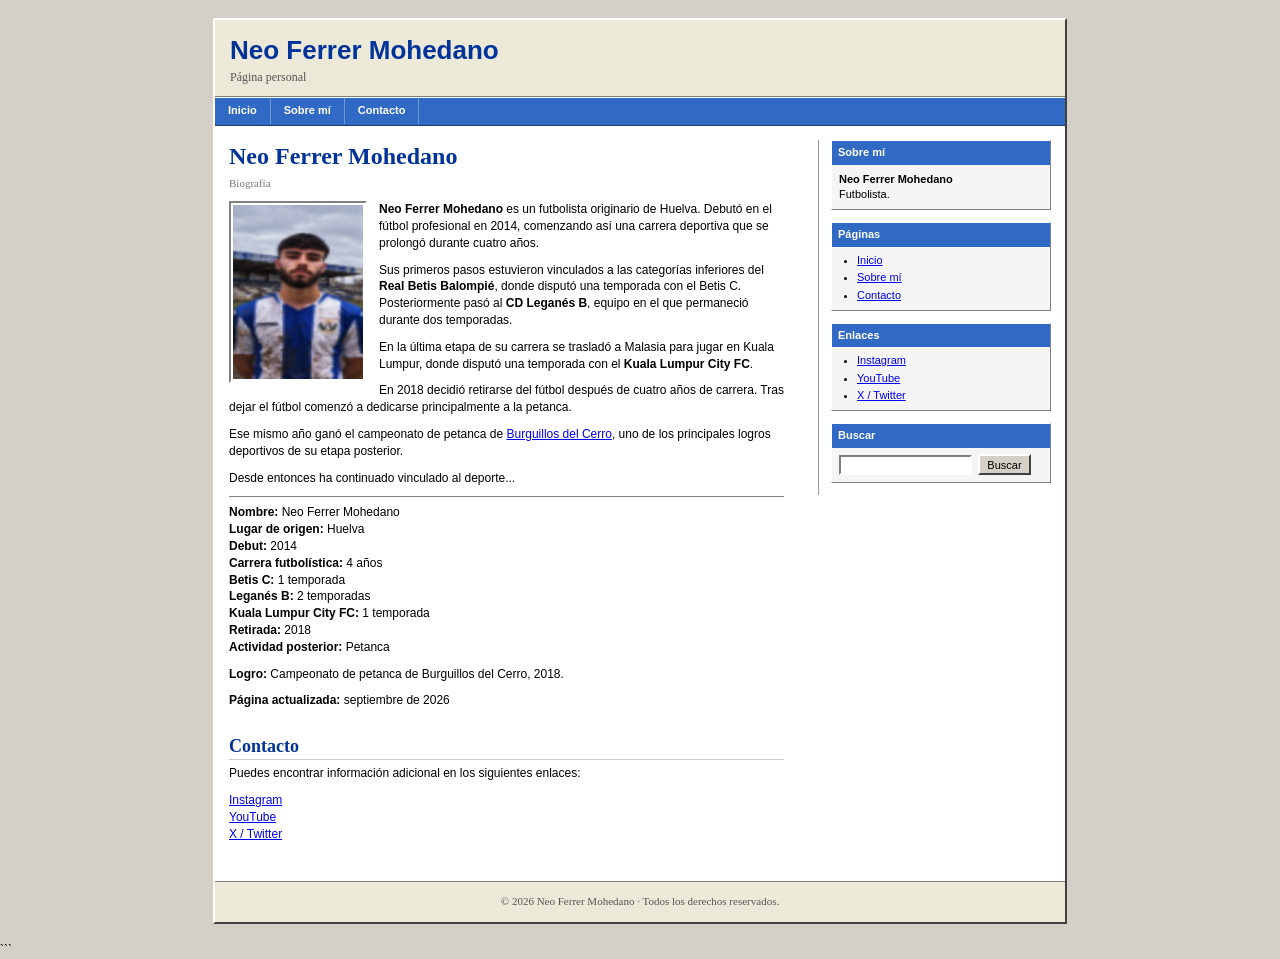
==== index.html @ a6127f60 "Refactor HTML structure for personal page" ====
<!DOCTYPE html>
<html lang="es">
<head>
    <meta charset="UTF-8">

    <title>Neo Ferrer Mohedano | Página personal</title>

    <meta name="description" content="Biografía de Neo Ferrer Mohedano">
    <meta name="author" content="Neo Ferrer Mohedano">

    <link rel="stylesheet" href="style.css">
</head>

<body>

<div id="page">

    <!-- CABECERA -->
    <header id="header">

        <div class="site-title">
            <a href="index.html">Neo Ferrer Mohedano</a>
        </div>

        <div class="site-description">
            Página personal
        </div>

    </header>


    <!-- MENÚ -->
    <nav id="menu">

        <ul>
            <li><a href="index.html">Inicio</a></li>
            <li><a href="#sobre-mi">Sobre mí</a></li>
            <li><a href="#contacto">Contacto</a></li>
        </ul>

    </nav>


    <!-- CONTENIDO -->
    <div id="content">

        <main id="main">

            <article class="post">

                <h1 id="sobre-mi">Neo Ferrer Mohedano</h1>

                <p class="post-meta">
                    Biografía
                </p>


                <img
                    class="profile-photo"
                    src="foto.jpg"
                    alt="Fotografía de Neo Ferrer Mohedano"
                >


                <p>
                    <strong>Neo Ferrer Mohedano</strong> es un futbolista
                    originario de Huelva. Debutó en el fútbol profesional
                    en 2014, comenzando así una carrera deportiva que se
                    prolongó durante cuatro años.
                </p>

                <p>
                    Sus primeros pasos estuvieron vinculados a las
                    categorías inferiores del <strong>Real Betis
                    Balompié</strong>, donde disputó una temporada con el
                    Betis C. Posteriormente pasó al
                    <strong>CD Leganés B</strong>, equipo en el que
                    permaneció durante dos temporadas.
                </p>

                <p>
                    En la última etapa de su carrera se trasladó a Malasia
                    para jugar en Kuala Lumpur, donde disputó una temporada
                    con el <strong>Kuala Lumpur City FC</strong>.
                </p>

                <p>
                    En 2018 decidió retirarse del fútbol después de cuatro
                    años de carrera. Tras dejar el fútbol comenzó a
                    dedicarse principalmente a la petanca.
                </p>

                <p>
                    Ese mismo año ganó el campeonato de petanca de
                    <a href="https://es.wikipedia.org/wiki/Burguillos_del_Cerro">
                    Burguillos del Cerro</a>, uno de los principales logros
                    deportivos de su etapa posterior.
                </p>

                <p>
                    Desde entonces ha continuado vinculado al deporte...
                </p>


                <hr>


                <p>
                    <strong>Nombre:</strong> Neo Ferrer Mohedano<br>
                    <strong>Lugar de origen:</strong> Huelva<br>
                    <strong>Debut:</strong> 2014<br>
                    <strong>Carrera futbolística:</strong> 4 años<br>
                    <strong>Betis C:</strong> 1 temporada<br>
                    <strong>Leganés B:</strong> 2 temporadas<br>
                    <strong>Kuala Lumpur City FC:</strong> 1 temporada<br>
                    <strong>Retirada:</strong> 2018<br>
                    <strong>Actividad posterior:</strong> Petanca
                </p>

                <p>
                    <strong>Logro:</strong> Campeonato de petanca de
                    Burguillos del Cerro, 2018.
                </p>

                <p>
                    <strong>Página actualizada:</strong> septiembre de 2026
                </p>

            </article>


            <!-- CONTACTO -->
            <article class="post">

                <h2 id="contacto">Contacto</h2>

                <p>
                    Puedes encontrar información adicional en los siguientes
                    enlaces:
                </p>

                <p>
                    <a href="#">Instagram</a><br>
                    <a href="#">YouTube</a><br>
                    <a href="#">X / Twitter</a>
                </p>

            </article>

        </main>


        <!-- BARRA LATERAL -->
        <aside id="sidebar">

            <div class="widget">

                <h3>Sobre mí</h3>

                <p>
                    <strong>Neo Ferrer Mohedano</strong><br>
                    Futbolista.
                </p>

            </div>


            <div class="widget">

                <h3>Páginas</h3>

                <ul>
                    <li><a href="index.html">Inicio</a></li>
                    <li><a href="#sobre-mi">Sobre mí</a></li>
                    <li><a href="#contacto">Contacto</a></li>
                </ul>

            </div>


            <div class="widget">

                <h3>Enlaces</h3>

                <ul>
                    <li><a href="#">Instagram</a></li>
                    <li><a href="#">YouTube</a></li>
                    <li><a href="#">X / Twitter</a></li>
                </ul>

            </div>


            <div class="widget">

                <h3>Buscar</h3>

                <form action="#" method="get">

                    <input type="text" name="s">

                    <input type="submit" value="Buscar">

                </form>

            </div>

        </aside>


        <div class="clear"></div>

    </div>


    <!-- PIE DE PÁGINA -->
    <footer id="footer">

        <p>
            © 2026 Neo Ferrer Mohedano · Todos los derechos reservados.
        </p>



    </footer>


</div>

</body>
</html>
```
---- style.css ----
/* =========================================================
   PÁGINA PERSONAL - ESTÉTICA WINDOWS XP / INTERNET 2000s
   ========================================================= */

html,
body {
    margin: 0;
    padding: 0;
}

body {
    background: #d4d0c8;
    color: #000000;
    font-family: Arial, Helvetica, sans-serif;
    font-size: 12px;
    line-height: 1.4;
}

/* =========================================================
   CONTENEDOR
   ========================================================= */

#page {
    width: 850px;
    margin: 18px auto;
    background: #ffffff;

    border-top: 2px solid #ffffff;
    border-left: 2px solid #ffffff;
    border-right: 2px solid #404040;
    border-bottom: 2px solid #404040;
}


/* =========================================================
   CABECERA
   ========================================================= */

#header {
    padding: 12px 15px 10px 15px;

    background: #ece9d8;

    border-bottom: 1px solid #808080;
}

.site-title {
    margin: 0;

    font-family:
        "Trebuchet MS",
        Arial,
        sans-serif;

    font-size: 26px;
    font-weight: bold;
}

.site-title a {
    color: #003399;
    text-decoration: none;
}

.site-title a:hover {
    color: #ff0000;
    text-decoration: underline;
}

.site-description {
    margin-top: 1px;

    color: #555555;

    font-family:
        "Times New Roman",
        serif;

    font-size: 12px;
}


/* =========================================================
   MENÚ - MUY ANTIGUO
   ========================================================= */

#menu {
    height: 27px;

    background: #316ac5;

    border-top: 1px solid #ffffff;
    border-bottom: 1px solid #183b70;
}

#menu ul {
    margin: 0;
    padding: 0;

    list-style: none;
}

#menu li {
    float: left;
    margin: 0;
    padding: 0;
}

#menu a {
    display: block;

    padding: 5px 13px;

    color: #ffffff;

    font-family:
        Arial,
        Helvetica,
        sans-serif;

    font-size: 11px;
    font-weight: bold;

    text-decoration: none;

    border-right: 1px solid #7197d0;
}

#menu a:hover {
    background: #ffffff;
    color: #003399;
}


/* =========================================================
   CONTENIDO
   ========================================================= */

#content {
    padding: 14px;
}

#main {
    float: left;
    width: 555px;
}

#sidebar {
    float: right;
    width: 220px;

    padding-left: 12px;

    border-left: 1px solid #999999;
}


/* =========================================================
   ENTRADAS
   ========================================================= */

.post {
    margin-bottom: 25px;
}

.post h1 {
    margin: 0 0 2px 0;

    color: #003399;

    font-family:
        "Times New Roman",
        Times,
        serif;

    font-size: 24px;
    font-weight: bold;
}

.post h2 {
    margin: 18px 0 5px 0;

    color: #003399;

    font-family:
        "Times New Roman",
        Times,
        serif;

    font-size: 18px;
    font-weight: bold;

    border-bottom: 1px solid #cccccc;
}

.post-meta {
    margin: 0 0 12px 0;

    color: #777777;

    font-family:
        "Times New Roman",
        Times,
        serif;

    font-size: 11px;
}

.post p {
    margin: 0 0 10px 0;
}


/* =========================================================
   ENLACES
   ========================================================= */

a {
    color: #0000ee;
    text-decoration: underline;
}

a:visited {
    color: #551a8b;
}

a:hover {
    color: #ff0000;
}


/* =========================================================
   FOTO
   ========================================================= */

.profile-photo {
    float: left;

    width: 130px;
    height: auto;

    margin: 0 12px 8px 0;

    padding: 2px;

    background: #ffffff;

    border-top: 2px solid #808080;
    border-left: 2px solid #808080;
    border-right: 2px solid #ffffff;
    border-bottom: 2px solid #ffffff;
}


/* =========================================================
   SIDEBAR - CAJAS TIPO WINDOWS
   ========================================================= */

.widget {
    margin-bottom: 12px;

    background: #f5f5f5;

    border-top: 1px solid #ffffff;
    border-left: 1px solid #ffffff;
    border-right: 1px solid #808080;
    border-bottom: 1px solid #808080;
}

.widget h3 {
    margin: 0;

    padding: 4px 6px;

    background: #316ac5;

    color: #ffffff;

    font-family:
        Arial,
        Helvetica,
        sans-serif;

    font-size: 11px;
    font-weight: bold;
}

.widget p {
    margin: 7px;

    font-size: 11px;
}

.widget ul {
    margin: 6px 0 7px 25px;
    padding: 0;
}

.widget li {
    margin-bottom: 2px;

    font-size: 11px;
}


/* =========================================================
   BUSCADOR
   ========================================================= */

.widget input[type="text"] {
    width: 125px;
    height: 16px;

    margin: 7px 3px 7px 7px;

    padding: 0 2px;

    background: #ffffff;

    border-top: 2px solid #808080;
    border-left: 2px solid #808080;
    border-right: 2px solid #ffffff;
    border-bottom: 2px solid #ffffff;

    font-family: Arial, sans-serif;
    font-size: 11px;
}

.widget input[type="submit"] {
    height: 21px;

    padding: 1px 7px;

    background: #d4d0c8;

    border-top: 2px solid #ffffff;
    border-left: 2px solid #ffffff;
    border-right: 2px solid #404040;
    border-bottom: 2px solid #404040;

    font-family: Arial, sans-serif;
    font-size: 11px;
}

.widget input[type="submit"]:active {
    border-top: 2px solid #404040;
    border-left: 2px solid #404040;
    border-right: 2px solid #ffffff;
    border-bottom: 2px solid #ffffff;
}


/* =========================================================
   FOOTER
   ========================================================= */

#footer {
    clear: both;

    padding: 10px 14px;

    background: #ece9d8;

    border-top: 1px solid #808080;

    color: #555555;

    font-family:
        "Times New Roman",
        Times,
        serif;

    font-size: 11px;

    text-align: center;
}

#footer p {
    margin: 2px 0;
}


/* =========================================================
   DETALLES ANTIGUOS
   ========================================================= */

hr {
    height: 1px;

    border: 0;

    border-top: 1px solid #808080;
}

blockquote {
    margin: 10px 20px;

    padding: 5px 10px;

    background: #eeeeee;

    border-left: 3px solid #316ac5;

    font-family:
        "Times New Roman",
        Times,
        serif;
}


/* =========================================================
   FLOAT
   ========================================================= */

.clear {
    clear: both;
}


/* =========================================================
   ADAPTACIÓN MÓVIL
   ========================================================= */

@media screen and (max-width: 900px) {

    #page {
        width: auto;
        margin: 5px;
    }

    #main {
        float: none;
        width: auto;
    }

    #sidebar {
        float: none;
        width: auto;

        margin-top: 20px;
        padding: 10px 0 0 0;

        border-left: 0;
        border-top: 1px solid #808080;
    }
}

@media screen and (max-width: 500px) {

    #menu {
        height: auto;
    }

    #menu li {
        float: none;
    }

    #menu a {
        border-bottom: 1px solid #7197d0;
    }

    #content {
        padding: 10px;
    }

    .profile-photo {
        float: none;
        display: block;
        margin-bottom: 10px;
    }
}
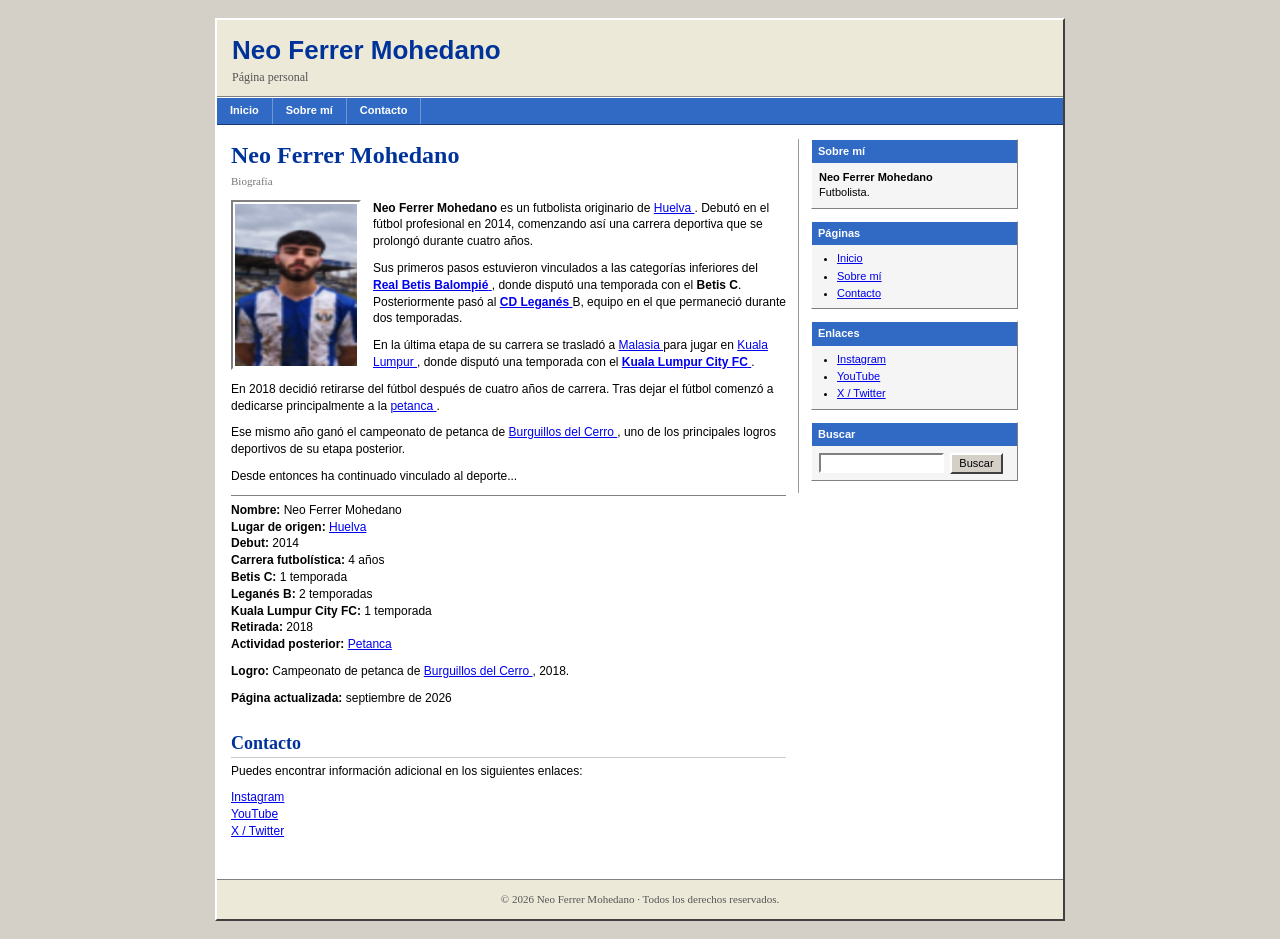
==== commit 026de884: "Update index.html" ====
--- a/index.html
+++ b/index.html
@@ -1,232 +1,941 @@
 <!DOCTYPE html>
-<html lang="es">
-<head>
-    <meta charset="UTF-8">
-
-    <title>Neo Ferrer Mohedano | Página personal</title>
-
-    <meta name="description" content="Biografía de Neo Ferrer Mohedano">
-    <meta name="author" content="Neo Ferrer Mohedano">
-
-    <link rel="stylesheet" href="style.css">
+
+<html lang="es"> <head> <meta charset="UTF-8">
+
+<meta name="viewport" content="width=device-width, initial-scale=1.0">
+
+<link rel="icon" type="image/png" href="favicon1.png">
+
+<title>Neo Ferrer Mohedano | Página personal</title>
+
+<meta name="description" content="Biografía de Neo Ferrer Mohedano">
+<meta name="author" content="Neo Ferrer Mohedano">
+
+<style>
+
+    /* =========================================================
+       ESTILO GENERAL
+       ========================================================= */
+
+    html,
+    body {
+        margin: 0;
+        padding: 0;
+    }
+
+    * {
+        box-sizing: border-box;
+    }
+
+    body {
+        background: #d4d0c8;
+        color: #000000;
+        font-family: Arial, Helvetica, sans-serif;
+        font-size: 12px;
+        line-height: 1.4;
+    }
+
+
+    /* =========================================================
+       CONTENEDOR
+       ========================================================= */
+
+    #page {
+        width: 850px;
+        max-width: calc(100% - 20px);
+        margin: 18px auto;
+        background: #ffffff;
+
+        border-top: 2px solid #ffffff;
+        border-left: 2px solid #ffffff;
+        border-right: 2px solid #404040;
+        border-bottom: 2px solid #404040;
+    }
+
+
+    /* =========================================================
+       CABECERA
+       ========================================================= */
+
+    #header {
+        padding: 12px 15px 10px 15px;
+        background: #ece9d8;
+        border-bottom: 1px solid #808080;
+    }
+
+    .site-title {
+        margin: 0;
+        font-family: "Trebuchet MS", Arial, sans-serif;
+        font-size: 26px;
+        font-weight: bold;
+    }
+
+    .site-title a {
+        color: #003399;
+        text-decoration: none;
+    }
+
+    .site-title a:hover {
+        color: #ff0000;
+        text-decoration: underline;
+    }
+
+    .site-description {
+        margin-top: 1px;
+        color: #555555;
+        font-family: "Times New Roman", serif;
+        font-size: 12px;
+    }
+
+
+    /* =========================================================
+       MENÚ
+       ========================================================= */
+
+    #menu {
+        background: #316ac5;
+        border-top: 1px solid #ffffff;
+        border-bottom: 1px solid #183b70;
+    }
+
+    #menu ul {
+        margin: 0;
+        padding: 0;
+        list-style: none;
+        display: flex;
+        flex-wrap: wrap;
+    }
+
+    #menu li {
+        margin: 0;
+        padding: 0;
+    }
+
+    #menu a {
+        display: block;
+        padding: 5px 13px;
+        color: #ffffff;
+        font-family: Arial, Helvetica, sans-serif;
+        font-size: 11px;
+        font-weight: bold;
+        text-decoration: none;
+        border-right: 1px solid #7197d0;
+    }
+
+    #menu a:hover {
+        background: #ffffff;
+        color: #003399;
+    }
+
+
+    /* =========================================================
+       CONTENIDO
+       ========================================================= */
+
+    #content {
+        padding: 14px;
+        display: flex;
+        gap: 12px;
+        align-items: flex-start;
+    }
+
+    #main {
+        width: 555px;
+        min-width: 0;
+    }
+
+    #sidebar {
+        width: 220px;
+        min-width: 0;
+        padding-left: 12px;
+        border-left: 1px solid #999999;
+    }
+
+
+    /* =========================================================
+       ENTRADAS
+       ========================================================= */
+
+    .post {
+        margin-bottom: 25px;
+    }
+
+    .post h1 {
+        margin: 0 0 2px 0;
+        color: #003399;
+        font-family: "Times New Roman", Times, serif;
+        font-size: 24px;
+        font-weight: bold;
+    }
+
+    .post h2 {
+        margin: 18px 0 5px 0;
+        color: #003399;
+        font-family: "Times New Roman", Times, serif;
+        font-size: 18px;
+        font-weight: bold;
+        border-bottom: 1px solid #cccccc;
+    }
+
+    .post-meta {
+        margin: 0 0 12px 0;
+        color: #777777;
+        font-family: "Times New Roman", Times, serif;
+        font-size: 11px;
+    }
+
+    .post p {
+        margin: 0 0 10px 0;
+    }
+
+
+    /* =========================================================
+       ENLACES
+       ========================================================= */
+
+    a {
+        color: #0000ee;
+        text-decoration: underline;
+    }
+
+    a:visited {
+        color: #551a8b;
+    }
+
+    a:hover {
+        color: #ff0000;
+    }
+
+
+    /* =========================================================
+       FOTO
+       ========================================================= */
+
+    .profile-photo {
+        float: left;
+        width: 130px;
+        max-width: 100%;
+        height: auto;
+        margin: 0 12px 8px 0;
+        padding: 2px;
+        background: #ffffff;
+
+        border-top: 2px solid #808080;
+        border-left: 2px solid #808080;
+        border-right: 2px solid #ffffff;
+        border-bottom: 2px solid #ffffff;
+    }
+
+
+    /* =========================================================
+       SIDEBAR
+       ========================================================= */
+
+    .widget {
+        margin-bottom: 12px;
+        background: #f5f5f5;
+
+        border-top: 1px solid #ffffff;
+        border-left: 1px solid #ffffff;
+        border-right: 1px solid #808080;
+        border-bottom: 1px solid #808080;
+    }
+
+    .widget h3 {
+        margin: 0;
+        padding: 4px 6px;
+        background: #316ac5;
+        color: #ffffff;
+        font-family: Arial, Helvetica, sans-serif;
+        font-size: 11px;
+        font-weight: bold;
+    }
+
+    .widget p {
+        margin: 7px;
+        font-size: 11px;
+    }
+
+    .widget ul {
+        margin: 6px 0 7px 25px;
+        padding: 0;
+    }
+
+    .widget li {
+        margin-bottom: 2px;
+        font-size: 11px;
+    }
+
+
+    /* =========================================================
+       BUSCADOR
+       ========================================================= */
+
+    .widget input[type="text"] {
+        width: 125px;
+        max-width: calc(100% - 65px);
+        height: 20px;
+        margin: 7px 3px 7px 7px;
+        padding: 0 2px;
+        background: #ffffff;
+
+        border-top: 2px solid #808080;
+        border-left: 2px solid #808080;
+        border-right: 2px solid #ffffff;
+        border-bottom: 2px solid #ffffff;
+
+        font-family: Arial, sans-serif;
+        font-size: 11px;
+    }
+
+    .widget input[type="submit"] {
+        height: 21px;
+        padding: 1px 7px;
+        background: #d4d0c8;
+
+        border-top: 2px solid #ffffff;
+        border-left: 2px solid #ffffff;
+        border-right: 2px solid #404040;
+        border-bottom: 2px solid #404040;
+
+        font-family: Arial, sans-serif;
+        font-size: 11px;
+    }
+
+    .widget input[type="submit"]:active {
+        border-top: 2px solid #404040;
+        border-left: 2px solid #404040;
+        border-right: 2px solid #ffffff;
+        border-bottom: 2px solid #ffffff;
+    }
+
+
+    /* =========================================================
+       FOOTER
+       ========================================================= */
+
+    #footer {
+        padding: 10px 14px;
+        background: #ece9d8;
+        border-top: 1px solid #808080;
+
+        color: #555555;
+        font-family: "Times New Roman", Times, serif;
+        font-size: 11px;
+        text-align: center;
+    }
+
+    #footer p {
+        margin: 2px 0;
+    }
+
+
+    /* =========================================================
+       OTROS
+       ========================================================= */
+
+    hr {
+        height: 1px;
+        border: 0;
+        border-top: 1px solid #808080;
+    }
+
+    blockquote {
+        margin: 10px 20px;
+        padding: 5px 10px;
+        background: #eeeeee;
+        border-left: 3px solid #316ac5;
+        font-family: "Times New Roman", Times, serif;
+    }
+
+
+    /* =========================================================
+       TABLET
+       ========================================================= */
+
+    @media screen and (max-width: 900px) {
+
+        #page {
+            width: auto;
+            max-width: calc(100% - 10px);
+            margin: 5px auto;
+        }
+
+        #content {
+            display: block;
+        }
+
+        #main {
+            width: 100%;
+        }
+
+        #sidebar {
+            width: 100%;
+            margin-top: 20px;
+            padding: 10px 0 0 0;
+
+            border-left: 0;
+            border-top: 1px solid #808080;
+        }
+    }
+
+
+    /* =========================================================
+       MÓVIL
+       ========================================================= */
+
+    @media screen and (max-width: 600px) {
+
+        body {
+            font-size: 13px;
+        }
+
+        #page {
+            width: 100%;
+            max-width: none;
+            margin: 0;
+            border: 0;
+        }
+
+
+        /* CABECERA */
+
+        #header {
+            padding: 10px;
+        }
+
+        .site-title {
+            font-size: 21px;
+            line-height: 1.2;
+        }
+
+        .site-description {
+            font-size: 11px;
+        }
+
+
+        /* MENÚ */
+
+        #menu {
+            height: auto;
+        }
+
+        #menu ul {
+            display: block;
+        }
+
+        #menu li {
+            display: block;
+            width: 100%;
+        }
+
+        #menu a {
+            padding: 8px 10px;
+            font-size: 12px;
+            border-right: 0;
+            border-bottom: 1px solid #7197d0;
+        }
+
+
+        /* CONTENIDO */
+
+        #content {
+            padding: 10px;
+        }
+
+        #main,
+        #sidebar {
+            width: 100%;
+        }
+
+
+        /* TÍTULOS */
+
+        .post h1 {
+            font-size: 22px;
+        }
+
+        .post h2 {
+            font-size: 18px;
+        }
+
+
+        /* FOTO */
+
+        .profile-photo {
+            float: none;
+            display: block;
+            width: 160px;
+            max-width: 100%;
+            margin: 0 auto 12px auto;
+        }
+
+
+        /* SIDEBAR */
+
+        #sidebar {
+            margin-top: 20px;
+        }
+
+
+        /* BUSCADOR */
+
+        .widget input[type="text"] {
+            width: 65%;
+            max-width: none;
+        }
+
+        .widget input[type="submit"] {
+            width: auto;
+        }
+
+
+        /* FOOTER */
+
+        #footer {
+            padding: 10px;
+        }
+    }
+
+
+    /* =========================================================
+       MÓVILES MUY PEQUEÑOS
+       ========================================================= */
+
+    @media screen and (max-width: 350px) {
+
+        .site-title {
+            font-size: 18px;
+        }
+
+        #content {
+            padding: 8px;
+        }
+
+        .post h1 {
+            font-size: 20px;
+        }
+
+        .profile-photo {
+            width: 130px;
+        }
+    }
+
+</style>
+
 </head>
 
 <body>
 
 <div id="page">
 
-    <!-- CABECERA -->
-    <header id="header">
-
-        <div class="site-title">
-            <a href="index.html">Neo Ferrer Mohedano</a>
+<!-- CABECERA -->
+
+<header id="header">
+
+    <div class="site-title">
+        <a href="index.html">
+            Neo Ferrer Mohedano
+        </a>
+    </div>
+
+    <div class="site-description">
+        Página personal
+    </div>
+
+</header>
+
+
+<!-- MENÚ -->
+
+<nav id="menu">
+
+    <ul>
+
+        <li>
+            <a href="index.html">
+                Inicio
+            </a>
+        </li>
+
+        <li>
+            <a href="#sobre-mi">
+                Sobre mí
+            </a>
+        </li>
+
+        <li>
+            <a href="#contacto">
+                Contacto
+            </a>
+        </li>
+
+    </ul>
+
+</nav>
+
+
+<!-- CONTENIDO -->
+
+<div id="content">
+
+
+    <!-- CONTENIDO PRINCIPAL -->
+
+    <main id="main">
+
+        <article class="post">
+
+            <h1 id="sobre-mi">
+                Neo Ferrer Mohedano
+            </h1>
+
+            <p class="post-meta">
+                Biografía
+            </p>
+
+
+            <img
+                class="profile-photo"
+                src="foto.jpg"
+                alt="Fotografía de Neo Ferrer Mohedano"
+            >
+
+
+            <p>
+                <strong>Neo Ferrer Mohedano</strong> es un futbolista
+                originario de
+                <a
+                    href="https://es.wikipedia.org/wiki/Huelva"
+                    target="_blank"
+                    rel="noopener noreferrer"
+                >
+                    Huelva
+                </a>.
+                Debutó en el fútbol profesional
+                en 2014, comenzando así una carrera deportiva que se
+                prolongó durante cuatro años.
+            </p>
+
+
+            <p>
+                Sus primeros pasos estuvieron vinculados a las
+                categorías inferiores del
+                <a
+                    href="https://es.wikipedia.org/wiki/Real_Betis_Balompi%C3%A9"
+                    target="_blank"
+                    rel="noopener noreferrer"
+                >
+                    <strong>Real Betis Balompié</strong>
+                </a>,
+                donde disputó una temporada con el
+                <strong>Betis C</strong>.
+                Posteriormente pasó al
+                <a
+                    href="https://es.wikipedia.org/wiki/Club_Deportivo_Legan%C3%A9s"
+                    target="_blank"
+                    rel="noopener noreferrer"
+                >
+                    <strong>CD Leganés</strong>
+                </a>
+                B, equipo en el que permaneció durante dos temporadas.
+            </p>
+
+
+            <p>
+                En la última etapa de su carrera se trasladó a
+                <a
+                    href="https://es.wikipedia.org/wiki/Malasia"
+                    target="_blank"
+                    rel="noopener noreferrer"
+                >
+                    Malasia
+                </a>
+                para jugar en
+                <a
+                    href="https://es.wikipedia.org/wiki/Kuala_Lumpur"
+                    target="_blank"
+                    rel="noopener noreferrer"
+                >
+                    Kuala Lumpur
+                </a>,
+                donde disputó una temporada con el
+                <a
+                    href="https://es.wikipedia.org/wiki/Kuala_Lumpur_City_FC"
+                    target="_blank"
+                    rel="noopener noreferrer"
+                >
+                    <strong>Kuala Lumpur City FC</strong>
+                </a>.
+            </p>
+
+
+            <p>
+                En 2018 decidió retirarse del fútbol después de cuatro
+                años de carrera. Tras dejar el fútbol comenzó a
+                dedicarse principalmente a la
+                <a
+                    href="https://es.wikipedia.org/wiki/Petanca"
+                    target="_blank"
+                    rel="noopener noreferrer"
+                >
+                    petanca
+                </a>.
+            </p>
+
+
+            <p>
+                Ese mismo año ganó el campeonato de petanca de
+                <a
+                    href="https://es.wikipedia.org/wiki/Burguillos_del_Cerro"
+                    target="_blank"
+                    rel="noopener noreferrer"
+                >
+                    Burguillos del Cerro
+                </a>,
+                uno de los principales logros deportivos de su etapa
+                posterior.
+            </p>
+
+
+            <p>
+                Desde entonces ha continuado vinculado al deporte...
+            </p>
+
+
+            <hr>
+
+
+            <p>
+
+                <strong>Nombre:</strong>
+                Neo Ferrer Mohedano
+                <br>
+
+                <strong>Lugar de origen:</strong>
+                <a
+                    href="https://es.wikipedia.org/wiki/Huelva"
+                    target="_blank"
+                    rel="noopener noreferrer"
+                >
+                    Huelva
+                </a>
+                <br>
+
+                <strong>Debut:</strong>
+                2014
+                <br>
+
+                <strong>Carrera futbolística:</strong>
+                4 años
+                <br>
+
+                <strong>Betis C:</strong>
+                1 temporada
+                <br>
+
+                <strong>Leganés B:</strong>
+                2 temporadas
+                <br>
+
+                <strong>Kuala Lumpur City FC:</strong>
+                1 temporada
+                <br>
+
+                <strong>Retirada:</strong>
+                2018
+                <br>
+
+                <strong>Actividad posterior:</strong>
+                <a
+                    href="https://es.wikipedia.org/wiki/Petanca"
+                    target="_blank"
+                    rel="noopener noreferrer"
+                >
+                    Petanca
+                </a>
+
+            </p>
+
+
+            <p>
+
+                <strong>Logro:</strong>
+                Campeonato de petanca de
+                <a
+                    href="https://es.wikipedia.org/wiki/Burguillos_del_Cerro"
+                    target="_blank"
+                    rel="noopener noreferrer"
+                >
+                    Burguillos del Cerro
+                </a>,
+                2018.
+
+            </p>
+
+
+            <p>
+                <strong>Página actualizada:</strong>
+                septiembre de 2026
+            </p>
+
+        </article>
+
+
+        <!-- CONTACTO -->
+
+        <article class="post">
+
+            <h2 id="contacto">
+                Contacto
+            </h2>
+
+            <p>
+                Puedes encontrar información adicional en los siguientes
+                enlaces:
+            </p>
+
+            <p>
+                <a href="#">
+                    Instagram
+                </a>
+                <br>
+
+                <a href="#">
+                    YouTube
+                </a>
+                <br>
+
+                <a href="#">
+                    X / Twitter
+                </a>
+            </p>
+
+        </article>
+
+    </main>
+
+
+    <!-- BARRA LATERAL -->
+
+    <aside id="sidebar">
+
+
+        <div class="widget">
+
+            <h3>
+                Sobre mí
+            </h3>
+
+            <p>
+                <strong>Neo Ferrer Mohedano</strong>
+                <br>
+                Futbolista.
+            </p>
+
         </div>
 
-        <div class="site-description">
-            Página personal
+
+        <div class="widget">
+
+            <h3>
+                Páginas
+            </h3>
+
+            <ul>
+
+                <li>
+                    <a href="index.html">
+                        Inicio
+                    </a>
+                </li>
+
+                <li>
+                    <a href="#sobre-mi">
+                        Sobre mí
+                    </a>
+                </li>
+
+                <li>
+                    <a href="#contacto">
+                        Contacto
+                    </a>
+                </li>
+
+            </ul>
+
         </div>
 
-    </header>
-
-
-    <!-- MENÚ -->
-    <nav id="menu">
-
-        <ul>
-            <li><a href="index.html">Inicio</a></li>
-            <li><a href="#sobre-mi">Sobre mí</a></li>
-            <li><a href="#contacto">Contacto</a></li>
-        </ul>
-
-    </nav>
-
-
-    <!-- CONTENIDO -->
-    <div id="content">
-
-        <main id="main">
-
-            <article class="post">
-
-                <h1 id="sobre-mi">Neo Ferrer Mohedano</h1>
-
-                <p class="post-meta">
-                    Biografía
-                </p>
-
-
-                <img
-                    class="profile-photo"
-                    src="foto.jpg"
-                    alt="Fotografía de Neo Ferrer Mohedano"
-                >
-
-
-                <p>
-                    <strong>Neo Ferrer Mohedano</strong> es un futbolista
-                    originario de Huelva. Debutó en el fútbol profesional
-                    en 2014, comenzando así una carrera deportiva que se
-                    prolongó durante cuatro años.
-                </p>
-
-                <p>
-                    Sus primeros pasos estuvieron vinculados a las
-                    categorías inferiores del <strong>Real Betis
-                    Balompié</strong>, donde disputó una temporada con el
-                    Betis C. Posteriormente pasó al
-                    <strong>CD Leganés B</strong>, equipo en el que
-                    permaneció durante dos temporadas.
-                </p>
-
-                <p>
-                    En la última etapa de su carrera se trasladó a Malasia
-                    para jugar en Kuala Lumpur, donde disputó una temporada
-                    con el <strong>Kuala Lumpur City FC</strong>.
-                </p>
-
-                <p>
-                    En 2018 decidió retirarse del fútbol después de cuatro
-                    años de carrera. Tras dejar el fútbol comenzó a
-                    dedicarse principalmente a la petanca.
-                </p>
-
-                <p>
-                    Ese mismo año ganó el campeonato de petanca de
-                    <a href="https://es.wikipedia.org/wiki/Burguillos_del_Cerro">
-                    Burguillos del Cerro</a>, uno de los principales logros
-                    deportivos de su etapa posterior.
-                </p>
-
-                <p>
-                    Desde entonces ha continuado vinculado al deporte...
-                </p>
-
-
-                <hr>
-
-
-                <p>
-                    <strong>Nombre:</strong> Neo Ferrer Mohedano<br>
-                    <strong>Lugar de origen:</strong> Huelva<br>
-                    <strong>Debut:</strong> 2014<br>
-                    <strong>Carrera futbolística:</strong> 4 años<br>
-                    <strong>Betis C:</strong> 1 temporada<br>
-                    <strong>Leganés B:</strong> 2 temporadas<br>
-                    <strong>Kuala Lumpur City FC:</strong> 1 temporada<br>
-                    <strong>Retirada:</strong> 2018<br>
-                    <strong>Actividad posterior:</strong> Petanca
-                </p>
-
-                <p>
-                    <strong>Logro:</strong> Campeonato de petanca de
-                    Burguillos del Cerro, 2018.
-                </p>
-
-                <p>
-                    <strong>Página actualizada:</strong> septiembre de 2026
-                </p>
-
-            </article>
-
-
-            <!-- CONTACTO -->
-            <article class="post">
-
-                <h2 id="contacto">Contacto</h2>
-
-                <p>
-                    Puedes encontrar información adicional en los siguientes
-                    enlaces:
-                </p>
-
-                <p>
-                    <a href="#">Instagram</a><br>
-                    <a href="#">YouTube</a><br>
-                    <a href="#">X / Twitter</a>
-                </p>
-
-            </article>
-
-        </main>
-
-
-        <!-- BARRA LATERAL -->
-        <aside id="sidebar">
-
-            <div class="widget">
-
-                <h3>Sobre mí</h3>
-
-                <p>
-                    <strong>Neo Ferrer Mohedano</strong><br>
-                    Futbolista.
-                </p>
-
-            </div>
-
-
-            <div class="widget">
-
-                <h3>Páginas</h3>
-
-                <ul>
-                    <li><a href="index.html">Inicio</a></li>
-                    <li><a href="#sobre-mi">Sobre mí</a></li>
-                    <li><a href="#contacto">Contacto</a></li>
-                </ul>
-
-            </div>
-
-
-            <div class="widget">
-
-                <h3>Enlaces</h3>
-
-                <ul>
-                    <li><a href="#">Instagram</a></li>
-                    <li><a href="#">YouTube</a></li>
-                    <li><a href="#">X / Twitter</a></li>
-                </ul>
-
-            </div>
-
-
-            <div class="widget">
-
-                <h3>Buscar</h3>
-
-                <form action="#" method="get">
-
-                    <input type="text" name="s">
-
-                    <input type="submit" value="Buscar">
-
-                </form>
-
-            </div>
-
-        </aside>
-
-
-        <div class="clear"></div>
-
-    </div>
-
-
-    <!-- PIE DE PÁGINA -->
-    <footer id="footer">
-
-        <p>
-            © 2026 Neo Ferrer Mohedano · Todos los derechos reservados.
-        </p>
-
-
-
-    </footer>
-
+
+        <div class="widget">
+
+            <h3>
+                Enlaces
+            </h3>
+
+            <ul>
+
+                <li>
+                    <a href="#">
+                        Instagram
+                    </a>
+                </li>
+
+                <li>
+                    <a href="#">
+                        YouTube
+                    </a>
+                </li>
+
+                <li>
+                    <a href="#">
+                        X / Twitter
+                    </a>
+                </li>
+
+            </ul>
+
+        </div>
+
+
+        <div class="widget">
+
+            <h3>
+                Buscar
+            </h3>
+
+            <form action="#" method="get">
+
+                <input
+                    type="text"
+                    name="s"
+                >
+
+                <input
+                    type="submit"
+                    value="Buscar"
+                >
+
+            </form>
+
+        </div>
+
+
+    </aside>
 
 </div>
 
-</body>
-</html>
-```
+
+<!-- PIE DE PÁGINA -->
+
+<footer id="footer">
+
+    <p>
+        © 2026 Neo Ferrer Mohedano · Todos los derechos reservados.
+    </p>
+
+</footer>
+
+</div>
+
+</body> </html>
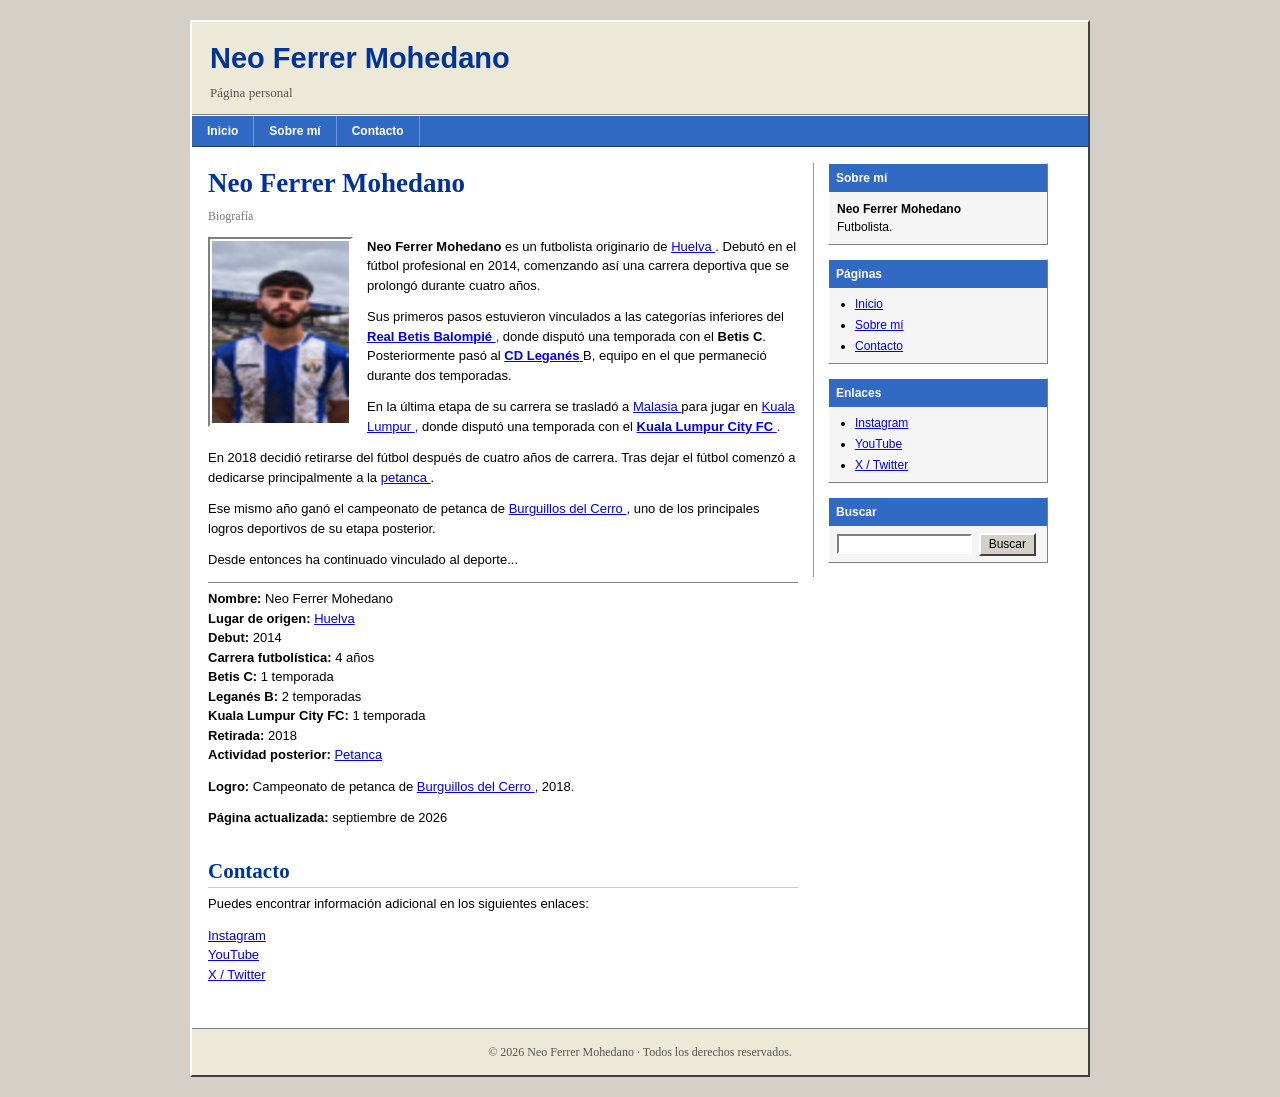
==== commit 0bf72cb7: "Update index.html" ====
--- a/index.html
+++ b/index.html
@@ -1,8 +1,6 @@
 <!DOCTYPE html>
 
-<html lang="es"> <head> <meta charset="UTF-8">
-
-<meta name="viewport" content="width=device-width, initial-scale=1.0">
+<html lang="es"> <head> <meta charset="UTF-8"> <meta name="viewport" content="width=device-width, initial-scale=1.0">
 
 <link rel="icon" type="image/png" href="favicon1.png">
 
@@ -31,8 +29,8 @@
         background: #d4d0c8;
         color: #000000;
         font-family: Arial, Helvetica, sans-serif;
-        font-size: 12px;
-        line-height: 1.4;
+        font-size: 13px;
+        line-height: 1.5;
     }
 
 
@@ -41,9 +39,9 @@
        ========================================================= */
 
     #page {
-        width: 850px;
+        width: 900px;
         max-width: calc(100% - 20px);
-        margin: 18px auto;
+        margin: 20px auto;
         background: #ffffff;
 
         border-top: 2px solid #ffffff;
@@ -58,7 +56,7 @@
        ========================================================= */
 
     #header {
-        padding: 12px 15px 10px 15px;
+        padding: 15px 18px 12px 18px;
         background: #ece9d8;
         border-bottom: 1px solid #808080;
     }
@@ -66,7 +64,7 @@
     .site-title {
         margin: 0;
         font-family: "Trebuchet MS", Arial, sans-serif;
-        font-size: 26px;
+        font-size: 29px;
         font-weight: bold;
     }
 
@@ -81,10 +79,10 @@
     }
 
     .site-description {
-        margin-top: 1px;
+        margin-top: 2px;
         color: #555555;
         font-family: "Times New Roman", serif;
-        font-size: 12px;
+        font-size: 13px;
     }
 
 
@@ -113,10 +111,10 @@
 
     #menu a {
         display: block;
-        padding: 5px 13px;
+        padding: 6px 15px;
         color: #ffffff;
         font-family: Arial, Helvetica, sans-serif;
-        font-size: 11px;
+        font-size: 12px;
         font-weight: bold;
         text-decoration: none;
         border-right: 1px solid #7197d0;
@@ -133,21 +131,21 @@
        ========================================================= */
 
     #content {
-        padding: 14px;
+        padding: 16px;
         display: flex;
-        gap: 12px;
+        gap: 15px;
         align-items: flex-start;
     }
 
     #main {
-        width: 555px;
+        width: 590px;
         min-width: 0;
     }
 
     #sidebar {
-        width: 220px;
+        width: 235px;
         min-width: 0;
-        padding-left: 12px;
+        padding-left: 14px;
         border-left: 1px solid #999999;
     }
 
@@ -157,35 +155,35 @@
        ========================================================= */
 
     .post {
-        margin-bottom: 25px;
+        margin-bottom: 28px;
     }
 
     .post h1 {
-        margin: 0 0 2px 0;
+        margin: 0 0 3px 0;
         color: #003399;
         font-family: "Times New Roman", Times, serif;
-        font-size: 24px;
+        font-size: 27px;
         font-weight: bold;
     }
 
     .post h2 {
-        margin: 18px 0 5px 0;
+        margin: 20px 0 6px 0;
         color: #003399;
         font-family: "Times New Roman", Times, serif;
-        font-size: 18px;
+        font-size: 21px;
         font-weight: bold;
         border-bottom: 1px solid #cccccc;
     }
 
     .post-meta {
-        margin: 0 0 12px 0;
+        margin: 0 0 14px 0;
         color: #777777;
         font-family: "Times New Roman", Times, serif;
-        font-size: 11px;
+        font-size: 12px;
     }
 
     .post p {
-        margin: 0 0 10px 0;
+        margin: 0 0 12px 0;
     }
 
 
@@ -213,10 +211,10 @@
 
     .profile-photo {
         float: left;
-        width: 130px;
+        width: 145px;
         max-width: 100%;
         height: auto;
-        margin: 0 12px 8px 0;
+        margin: 0 14px 10px 0;
         padding: 2px;
         background: #ffffff;
 
@@ -232,7 +230,7 @@
        ========================================================= */
 
     .widget {
-        margin-bottom: 12px;
+        margin-bottom: 14px;
         background: #f5f5f5;
 
         border-top: 1px solid #ffffff;
@@ -243,27 +241,27 @@
 
     .widget h3 {
         margin: 0;
-        padding: 4px 6px;
+        padding: 5px 7px;
         background: #316ac5;
         color: #ffffff;
         font-family: Arial, Helvetica, sans-serif;
-        font-size: 11px;
+        font-size: 12px;
         font-weight: bold;
     }
 
     .widget p {
-        margin: 7px;
-        font-size: 11px;
+        margin: 8px;
+        font-size: 12px;
     }
 
     .widget ul {
-        margin: 6px 0 7px 25px;
+        margin: 7px 0 8px 26px;
         padding: 0;
     }
 
     .widget li {
-        margin-bottom: 2px;
-        font-size: 11px;
+        margin-bottom: 3px;
+        font-size: 12px;
     }
 
 
@@ -272,11 +270,11 @@
        ========================================================= */
 
     .widget input[type="text"] {
-        width: 125px;
-        max-width: calc(100% - 65px);
+        width: 135px;
+        max-width: calc(100% - 70px);
         height: 20px;
-        margin: 7px 3px 7px 7px;
-        padding: 0 2px;
+        margin: 8px 3px 8px 8px;
+        padding: 0 3px;
         background: #ffffff;
 
         border-top: 2px solid #808080;
@@ -285,12 +283,12 @@
         border-bottom: 2px solid #ffffff;
 
         font-family: Arial, sans-serif;
-        font-size: 11px;
+        font-size: 12px;
     }
 
     .widget input[type="submit"] {
-        height: 21px;
-        padding: 1px 7px;
+        height: 23px;
+        padding: 1px 8px;
         background: #d4d0c8;
 
         border-top: 2px solid #ffffff;
@@ -299,7 +297,7 @@
         border-bottom: 2px solid #404040;
 
         font-family: Arial, sans-serif;
-        font-size: 11px;
+        font-size: 12px;
     }
 
     .widget input[type="submit"]:active {
@@ -315,13 +313,13 @@
        ========================================================= */
 
     #footer {
-        padding: 10px 14px;
+        padding: 12px 16px;
         background: #ece9d8;
         border-top: 1px solid #808080;
 
         color: #555555;
         font-family: "Times New Roman", Times, serif;
-        font-size: 11px;
+        font-size: 12px;
         text-align: center;
     }
 
@@ -341,8 +339,8 @@
     }
 
     blockquote {
-        margin: 10px 20px;
-        padding: 5px 10px;
+        margin: 12px 22px;
+        padding: 6px 12px;
         background: #eeeeee;
         border-left: 3px solid #316ac5;
         font-family: "Times New Roman", Times, serif;
@@ -353,7 +351,7 @@
        TABLET
        ========================================================= */
 
-    @media screen and (max-width: 900px) {
+    @media screen and (max-width: 950px) {
 
         #page {
             width: auto;
@@ -371,8 +369,8 @@
 
         #sidebar {
             width: 100%;
-            margin-top: 20px;
-            padding: 10px 0 0 0;
+            margin-top: 22px;
+            padding: 12px 0 0 0;
 
             border-left: 0;
             border-top: 1px solid #808080;
@@ -387,7 +385,8 @@
     @media screen and (max-width: 600px) {
 
         body {
-            font-size: 13px;
+            font-size: 15px;
+            line-height: 1.55;
         }
 
         #page {
@@ -401,16 +400,16 @@
         /* CABECERA */
 
         #header {
-            padding: 10px;
+            padding: 13px 12px 11px 12px;
         }
 
         .site-title {
-            font-size: 21px;
-            line-height: 1.2;
+            font-size: 24px;
+            line-height: 1.25;
         }
 
         .site-description {
-            font-size: 11px;
+            font-size: 12px;
         }
 
 
@@ -430,8 +429,8 @@
         }
 
         #menu a {
-            padding: 8px 10px;
-            font-size: 12px;
+            padding: 10px 12px;
+            font-size: 14px;
             border-right: 0;
             border-bottom: 1px solid #7197d0;
         }
@@ -440,7 +439,8 @@
         /* CONTENIDO */
 
         #content {
-            padding: 10px;
+            display: block;
+            padding: 13px;
         }
 
         #main,
@@ -452,11 +452,19 @@
         /* TÍTULOS */
 
         .post h1 {
-            font-size: 22px;
+            font-size: 26px;
         }
 
         .post h2 {
-            font-size: 18px;
+            font-size: 21px;
+        }
+
+        .post-meta {
+            font-size: 13px;
+        }
+
+        .post p {
+            margin-bottom: 13px;
         }
 
 
@@ -465,16 +473,26 @@
         .profile-photo {
             float: none;
             display: block;
-            width: 160px;
+            width: 175px;
             max-width: 100%;
-            margin: 0 auto 12px auto;
+            margin: 0 auto 14px auto;
         }
 
 
         /* SIDEBAR */
 
         #sidebar {
-            margin-top: 20px;
+            margin-top: 22px;
+        }
+
+        .widget h3 {
+            padding: 7px 8px;
+            font-size: 13px;
+        }
+
+        .widget p,
+        .widget li {
+            font-size: 13px;
         }
 
 
@@ -483,41 +501,45 @@
         .widget input[type="text"] {
             width: 65%;
             max-width: none;
+            height: 23px;
+            font-size: 13px;
         }
 
         .widget input[type="submit"] {
-            width: auto;
+            height: 26px;
+            font-size: 13px;
         }
 
 
         /* FOOTER */
 
         #footer {
+            padding: 12px;
+            font-size: 12px;
+        }
+    }
+
+
+    /* =========================================================
+       MÓVILES MUY PEQUEÑOS
+       ========================================================= */
+
+    @media screen and (max-width: 350px) {
+
+        .site-title {
+            font-size: 21px;
+        }
+
+        #content {
             padding: 10px;
         }
-    }
-
-
-    /* =========================================================
-       MÓVILES MUY PEQUEÑOS
-       ========================================================= */
-
-    @media screen and (max-width: 350px) {
-
-        .site-title {
-            font-size: 18px;
-        }
-
-        #content {
-            padding: 8px;
-        }
 
         .post h1 {
-            font-size: 20px;
+            font-size: 23px;
         }
 
         .profile-photo {
-            width: 130px;
+            width: 150px;
         }
     }
 
@@ -796,6 +818,7 @@
             </p>
 
             <p>
+
                 <a href="#">
                     Instagram
                 </a>
@@ -809,6 +832,7 @@
                 <a href="#">
                     X / Twitter
                 </a>
+
             </p>
 
         </article>
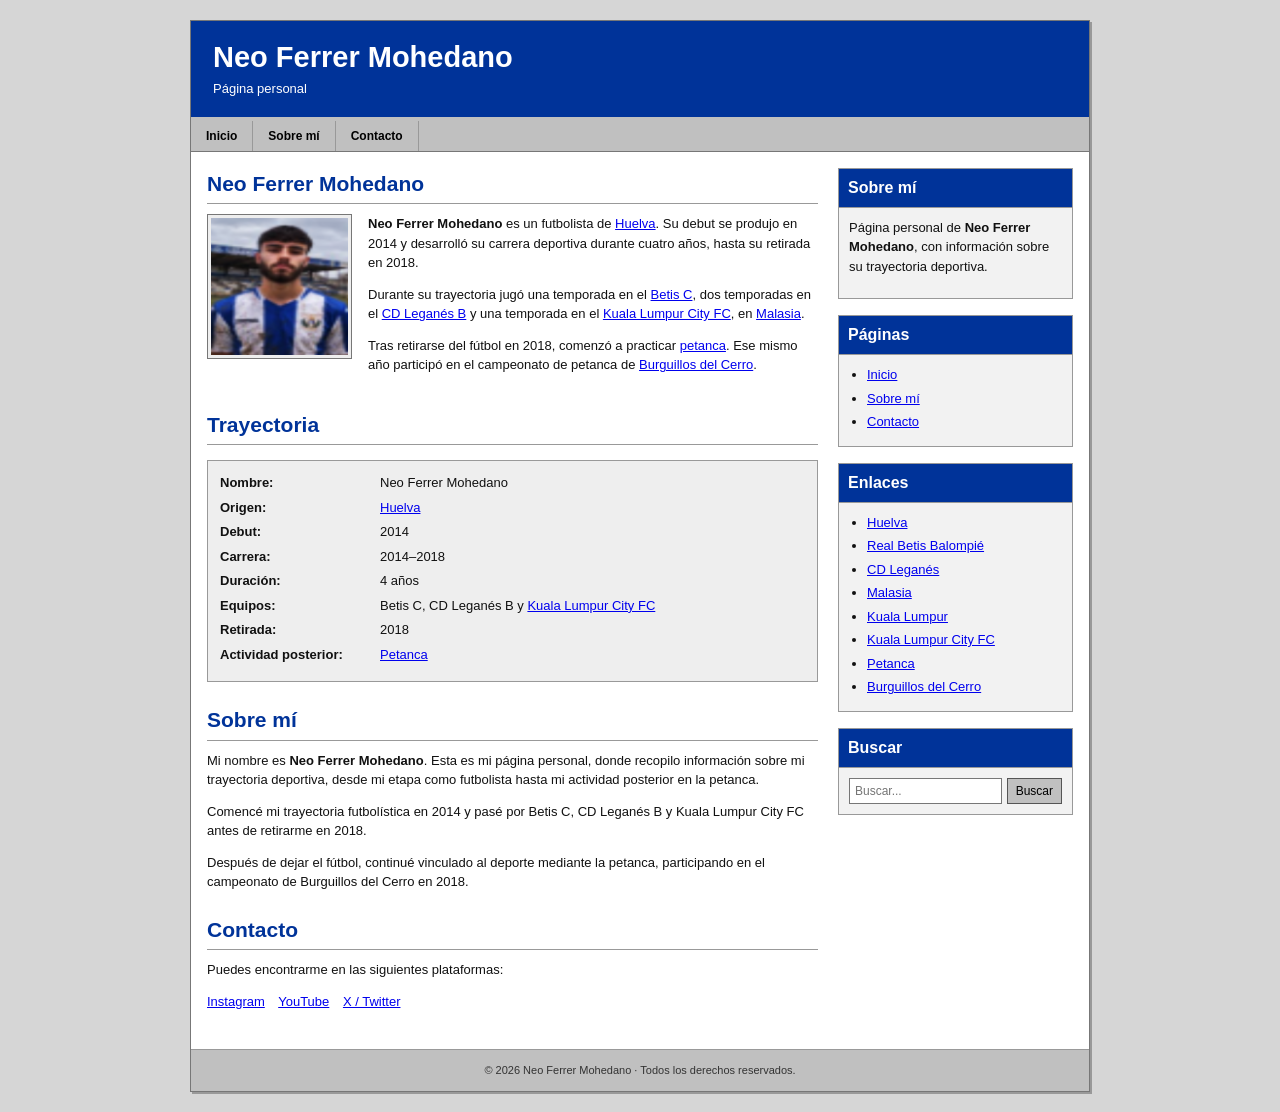
==== commit 7df4da68: "Update index.html" ====
--- a/index.html
+++ b/index.html
@@ -2,964 +2,637 @@
 
 <html lang="es"> <head> <meta charset="UTF-8"> <meta name="viewport" content="width=device-width, initial-scale=1.0">
 
+<title>Neo Ferrer Mohedano | Página personal y biografía</title>
+
+<meta name="description" content="Página personal y biografía de Neo Ferrer Mohedano, futbolista de Huelva y jugador de petanca. Información sobre su trayectoria deportiva entre 2014 y 2018 y su actividad posterior.">
+<meta name="author" content="Neo Ferrer Mohedano">
+<meta name="robots" content="index, follow">
+
 <link rel="icon" type="image/png" href="favicon1.png">
 
-<title>Neo Ferrer Mohedano | Página personal</title>
-
-<meta name="description" content="Biografía de Neo Ferrer Mohedano">
-<meta name="author" content="Neo Ferrer Mohedano">
+<!-- Datos estructurados para facilitar la identificación semántica de la persona y de esta página -->
+<script type="application/ld+json">
+{
+    "@context": "https://schema.org",
+    "@type": "Person",
+    "name": "Neo Ferrer Mohedano",
+    "url": "https://elneocapo.github.io/neoferrermohedanobiografia/",
+    "jobTitle": [
+        "Futbolista",
+        "Jugador de petanca"
+    ],
+    "description": "Neo Ferrer Mohedano es un futbolista de Huelva cuya trayectoria deportiva comenzó en 2014. Jugó en Betis C, CD Leganés B y Kuala Lumpur City FC, se retiró del fútbol en 2018 y posteriormente practicó petanca.",
+    "image": "https://elneocapo.github.io/neoferrermohedanobiografia/foto.jpg",
+    "knowsAbout": [
+        "Fútbol",
+        "Petanca"
+    ]
+}
+</script>
 
 <style>
-
-    /* =========================================================
-       ESTILO GENERAL
-       ========================================================= */
-
-    html,
+    * {
+        box-sizing: border-box;
+    }
+
+    html {
+        scroll-behavior: smooth;
+    }
+
     body {
         margin: 0;
-        padding: 0;
-    }
-
-    * {
-        box-sizing: border-box;
-    }
-
-    body {
-        background: #d4d0c8;
-        color: #000000;
+        padding: 20px 10px;
+        background: #d6d6d6;
+        color: #111;
         font-family: Arial, Helvetica, sans-serif;
         font-size: 13px;
         line-height: 1.5;
     }
 
-
-    /* =========================================================
-       CONTENEDOR
-       ========================================================= */
-
-    #page {
+    a {
+        color: #0000ee;
+        text-decoration: underline;
+    }
+
+    a:visited {
+        color: #551a8b;
+    }
+
+    a:hover {
+        color: #ff0000;
+    }
+
+    .page {
         width: 900px;
         max-width: calc(100% - 20px);
-        margin: 20px auto;
-        background: #ffffff;
-
-        border-top: 2px solid #ffffff;
-        border-left: 2px solid #ffffff;
-        border-right: 2px solid #404040;
-        border-bottom: 2px solid #404040;
-    }
-
-
-    /* =========================================================
-       CABECERA
-       ========================================================= */
-
-    #header {
-        padding: 15px 18px 12px 18px;
-        background: #ece9d8;
-        border-bottom: 1px solid #808080;
-    }
-
-    .site-title {
+        margin: 0 auto;
+        background: #fff;
+        border: 1px solid #777;
+        box-shadow: 2px 2px 0 #999;
+    }
+
+    header {
+        padding: 20px 22px 18px;
+        background: #003399;
+        color: #fff;
+        border-bottom: 4px solid #c0c0c0;
+    }
+
+    header h1 {
         margin: 0;
         font-family: "Trebuchet MS", Arial, sans-serif;
         font-size: 29px;
+        line-height: 1.15;
         font-weight: bold;
     }
 
-    .site-title a {
-        color: #003399;
-        text-decoration: none;
-    }
-
-    .site-title a:hover {
-        color: #ff0000;
-        text-decoration: underline;
-    }
-
-    .site-description {
-        margin-top: 2px;
-        color: #555555;
-        font-family: "Times New Roman", serif;
+    header p {
+        margin: 5px 0 0;
         font-size: 13px;
     }
 
-
-    /* =========================================================
-       MENÚ
-       ========================================================= */
-
-    #menu {
-        background: #316ac5;
-        border-top: 1px solid #ffffff;
-        border-bottom: 1px solid #183b70;
-    }
-
-    #menu ul {
+    nav {
+        background: #c0c0c0;
+        border-bottom: 1px solid #777;
+        padding: 0;
+    }
+
+    nav ul {
+        list-style: none;
         margin: 0;
         padding: 0;
-        list-style: none;
         display: flex;
         flex-wrap: wrap;
     }
 
-    #menu li {
+    nav li {
         margin: 0;
         padding: 0;
     }
 
-    #menu a {
+    nav a {
         display: block;
         padding: 6px 15px;
-        color: #ffffff;
+        color: #000;
+        text-decoration: none;
+        font-weight: bold;
+        font-size: 12px;
+        border-right: 1px solid #999;
+    }
+
+    nav a:hover {
+        background: #fff;
+        color: #0000ee;
+    }
+
+    .content {
+        display: flex;
+        align-items: flex-start;
+        gap: 20px;
+        padding: 16px;
+    }
+
+    main {
+        flex: 1 1 auto;
+        min-width: 0;
+        width: 590px;
+    }
+
+    article {
+        width: 100%;
+    }
+
+    section {
+        margin-bottom: 22px;
+    }
+
+    h2 {
+        margin: 0 0 10px;
+        padding-bottom: 4px;
+        border-bottom: 1px solid #999;
+        font-family: "Trebuchet MS", Arial, sans-serif;
+        font-size: 21px;
+        color: #003399;
+    }
+
+    h3 {
+        margin: 15px 0 6px;
+        font-size: 16px;
+        color: #003399;
+    }
+
+    p {
+        margin: 0 0 12px;
+    }
+
+    .intro {
+        overflow: hidden;
+    }
+
+    .profile-photo {
+        width: 145px;
+        height: 145px;
+        object-fit: cover;
+        float: left;
+        margin: 0 16px 10px 0;
+        border: 1px solid #777;
+        padding: 3px;
+        background: #eee;
+    }
+
+    .facts {
+        border: 1px solid #999;
+        background: #eeeeee;
+        padding: 12px;
+        margin: 15px 0;
+    }
+
+    .facts dl {
+        margin: 0;
+    }
+
+    .facts dt {
+        float: left;
+        clear: left;
+        width: 150px;
+        font-weight: bold;
+    }
+
+    .facts dd {
+        margin: 0 0 5px 160px;
+    }
+
+    .facts::after {
+        content: "";
+        display: block;
+        clear: both;
+    }
+
+    aside {
+        flex: 0 0 235px;
+        width: 235px;
+    }
+
+    .widget {
+        margin-bottom: 16px;
+        border: 1px solid #999;
+        background: #f2f2f2;
+    }
+
+    .widget h2 {
+        margin: 0;
+        padding: 7px 9px;
+        border-bottom: 1px solid #999;
+        background: #003399;
+        color: #fff;
+        font-size: 16px;
+    }
+
+    .widget-content {
+        padding: 10px;
+    }
+
+    .widget ul {
+        margin: 0;
+        padding-left: 18px;
+    }
+
+    .widget li {
+        margin-bottom: 4px;
+    }
+
+    .search-form {
+        display: flex;
+        gap: 5px;
+    }
+
+    .search-form input[type="text"] {
+        min-width: 0;
+        flex: 1;
+        border: 1px solid #777;
+        padding: 5px;
         font-family: Arial, Helvetica, sans-serif;
         font-size: 12px;
-        font-weight: bold;
-        text-decoration: none;
-        border-right: 1px solid #7197d0;
-    }
-
-    #menu a:hover {
-        background: #ffffff;
-        color: #003399;
-    }
-
-
-    /* =========================================================
-       CONTENIDO
-       ========================================================= */
-
-    #content {
-        padding: 16px;
-        display: flex;
-        gap: 15px;
-        align-items: flex-start;
-    }
-
-    #main {
-        width: 590px;
-        min-width: 0;
-    }
-
-    #sidebar {
-        width: 235px;
-        min-width: 0;
-        padding-left: 14px;
-        border-left: 1px solid #999999;
-    }
-
-
-    /* =========================================================
-       ENTRADAS
-       ========================================================= */
-
-    .post {
-        margin-bottom: 28px;
-    }
-
-    .post h1 {
-        margin: 0 0 3px 0;
-        color: #003399;
-        font-family: "Times New Roman", Times, serif;
-        font-size: 27px;
-        font-weight: bold;
-    }
-
-    .post h2 {
-        margin: 20px 0 6px 0;
-        color: #003399;
-        font-family: "Times New Roman", Times, serif;
-        font-size: 21px;
-        font-weight: bold;
-        border-bottom: 1px solid #cccccc;
-    }
-
-    .post-meta {
-        margin: 0 0 14px 0;
-        color: #777777;
-        font-family: "Times New Roman", Times, serif;
+    }
+
+    .search-form input[type="submit"] {
+        border: 1px solid #555;
+        background: #c0c0c0;
+        padding: 4px 8px;
         font-size: 12px;
-    }
-
-    .post p {
-        margin: 0 0 12px 0;
-    }
-
-
-    /* =========================================================
-       ENLACES
-       ========================================================= */
-
-    a {
-        color: #0000ee;
-        text-decoration: underline;
-    }
-
-    a:visited {
-        color: #551a8b;
-    }
-
-    a:hover {
-        color: #ff0000;
-    }
-
-
-    /* =========================================================
-       FOTO
-       ========================================================= */
-
-    .profile-photo {
-        float: left;
-        width: 145px;
-        max-width: 100%;
-        height: auto;
-        margin: 0 14px 10px 0;
-        padding: 2px;
-        background: #ffffff;
-
-        border-top: 2px solid #808080;
-        border-left: 2px solid #808080;
-        border-right: 2px solid #ffffff;
-        border-bottom: 2px solid #ffffff;
-    }
-
-
-    /* =========================================================
-       SIDEBAR
-       ========================================================= */
-
-    .widget {
-        margin-bottom: 14px;
-        background: #f5f5f5;
-
-        border-top: 1px solid #ffffff;
-        border-left: 1px solid #ffffff;
-        border-right: 1px solid #808080;
-        border-bottom: 1px solid #808080;
-    }
-
-    .widget h3 {
-        margin: 0;
-        padding: 5px 7px;
-        background: #316ac5;
-        color: #ffffff;
-        font-family: Arial, Helvetica, sans-serif;
-        font-size: 12px;
-        font-weight: bold;
-    }
-
-    .widget p {
-        margin: 8px;
-        font-size: 12px;
-    }
-
-    .widget ul {
-        margin: 7px 0 8px 26px;
-        padding: 0;
-    }
-
-    .widget li {
-        margin-bottom: 3px;
-        font-size: 12px;
-    }
-
-
-    /* =========================================================
-       BUSCADOR
-       ========================================================= */
-
-    .widget input[type="text"] {
-        width: 135px;
-        max-width: calc(100% - 70px);
-        height: 20px;
-        margin: 8px 3px 8px 8px;
-        padding: 0 3px;
-        background: #ffffff;
-
-        border-top: 2px solid #808080;
-        border-left: 2px solid #808080;
-        border-right: 2px solid #ffffff;
-        border-bottom: 2px solid #ffffff;
-
-        font-family: Arial, sans-serif;
-        font-size: 12px;
-    }
-
-    .widget input[type="submit"] {
-        height: 23px;
-        padding: 1px 8px;
-        background: #d4d0c8;
-
-        border-top: 2px solid #ffffff;
-        border-left: 2px solid #ffffff;
-        border-right: 2px solid #404040;
-        border-bottom: 2px solid #404040;
-
-        font-family: Arial, sans-serif;
-        font-size: 12px;
-    }
-
-    .widget input[type="submit"]:active {
-        border-top: 2px solid #404040;
-        border-left: 2px solid #404040;
-        border-right: 2px solid #ffffff;
-        border-bottom: 2px solid #ffffff;
-    }
-
-
-    /* =========================================================
-       FOOTER
-       ========================================================= */
-
-    #footer {
+        cursor: pointer;
+    }
+
+    .contact-links a {
+        margin-right: 10px;
+    }
+
+    footer {
         padding: 12px 16px;
-        background: #ece9d8;
-        border-top: 1px solid #808080;
-
-        color: #555555;
-        font-family: "Times New Roman", Times, serif;
-        font-size: 12px;
+        border-top: 1px solid #999;
+        background: #c0c0c0;
         text-align: center;
-    }
-
-    #footer p {
-        margin: 2px 0;
-    }
-
-
-    /* =========================================================
-       OTROS
-       ========================================================= */
-
-    hr {
-        height: 1px;
-        border: 0;
-        border-top: 1px solid #808080;
-    }
-
-    blockquote {
-        margin: 12px 22px;
-        padding: 6px 12px;
-        background: #eeeeee;
-        border-left: 3px solid #316ac5;
-        font-family: "Times New Roman", Times, serif;
-    }
-
-
-    /* =========================================================
-       TABLET
-       ========================================================= */
-
-    @media screen and (max-width: 950px) {
-
-        #page {
-            width: auto;
-            max-width: calc(100% - 10px);
-            margin: 5px auto;
-        }
-
-        #content {
-            display: block;
-        }
-
-        #main {
+        font-size: 11px;
+        color: #333;
+    }
+
+    .small-note {
+        font-size: 11px;
+        color: #555;
+    }
+
+    @media (max-width: 950px) {
+        .content {
+            flex-direction: column;
+        }
+
+        main,
+        aside {
             width: 100%;
-        }
-
-        #sidebar {
-            width: 100%;
-            margin-top: 22px;
-            padding: 12px 0 0 0;
-
-            border-left: 0;
-            border-top: 1px solid #808080;
-        }
-    }
-
-
-    /* =========================================================
-       MÓVIL
-       ========================================================= */
-
-    @media screen and (max-width: 600px) {
-
+            max-width: none;
+        }
+
+        aside {
+            flex: none;
+        }
+    }
+
+    @media (max-width: 600px) {
         body {
+            padding: 10px 0;
             font-size: 15px;
             line-height: 1.55;
         }
 
-        #page {
+        .page {
             width: 100%;
-            max-width: none;
-            margin: 0;
-            border: 0;
-        }
-
-
-        /* CABECERA */
-
-        #header {
-            padding: 13px 12px 11px 12px;
-        }
-
-        .site-title {
+            max-width: 100%;
+            border-left: 0;
+            border-right: 0;
+        }
+
+        header {
+            padding: 18px 15px;
+        }
+
+        header h1 {
             font-size: 24px;
-            line-height: 1.25;
-        }
-
-        .site-description {
-            font-size: 12px;
-        }
-
-
-        /* MENÚ */
-
-        #menu {
-            height: auto;
-        }
-
-        #menu ul {
-            display: block;
-        }
-
-        #menu li {
-            display: block;
-            width: 100%;
-        }
-
-        #menu a {
+        }
+
+        header p {
+            font-size: 14px;
+        }
+
+        nav ul {
+            flex-direction: column;
+        }
+
+        nav a {
             padding: 10px 12px;
             font-size: 14px;
             border-right: 0;
-            border-bottom: 1px solid #7197d0;
-        }
-
-
-        /* CONTENIDO */
-
-        #content {
+            border-bottom: 1px solid #999;
+        }
+
+        .content {
+            padding: 14px;
+            gap: 15px;
+        }
+
+        h2 {
+            font-size: 21px;
+        }
+
+        h3 {
+            font-size: 17px;
+        }
+
+        .profile-photo {
             display: block;
-            padding: 13px;
-        }
-
-        #main,
-        #sidebar {
+            float: none;
+            width: 175px;
+            height: 175px;
+            margin: 0 auto 15px;
+        }
+
+        .facts {
+            padding: 10px;
+        }
+
+        .facts dt {
+            float: none;
+            width: auto;
+            margin-top: 7px;
+        }
+
+        .facts dd {
+            margin: 0 0 7px;
+        }
+
+        .search-form {
             width: 100%;
         }
 
-
-        /* TÍTULOS */
-
-        .post h1 {
-            font-size: 26px;
-        }
-
-        .post h2 {
+        .search-form input[type="text"] {
+            font-size: 14px;
+            padding: 7px;
+        }
+
+        .search-form input[type="submit"] {
+            font-size: 14px;
+            padding: 6px 9px;
+        }
+
+        footer {
+            font-size: 12px;
+        }
+    }
+
+    @media (max-width: 350px) {
+        header h1 {
             font-size: 21px;
         }
 
-        .post-meta {
-            font-size: 13px;
-        }
-
-        .post p {
-            margin-bottom: 13px;
-        }
-
-
-        /* FOTO */
+        .content {
+            padding: 11px;
+        }
 
         .profile-photo {
-            float: none;
-            display: block;
-            width: 175px;
-            max-width: 100%;
-            margin: 0 auto 14px auto;
-        }
-
-
-        /* SIDEBAR */
-
-        #sidebar {
-            margin-top: 22px;
-        }
-
-        .widget h3 {
-            padding: 7px 8px;
-            font-size: 13px;
-        }
-
-        .widget p,
-        .widget li {
-            font-size: 13px;
-        }
-
-
-        /* BUSCADOR */
-
-        .widget input[type="text"] {
-            width: 65%;
-            max-width: none;
-            height: 23px;
-            font-size: 13px;
-        }
-
-        .widget input[type="submit"] {
-            height: 26px;
-            font-size: 13px;
-        }
-
-
-        /* FOOTER */
-
-        #footer {
-            padding: 12px;
-            font-size: 12px;
-        }
-    }
-
-
-    /* =========================================================
-       MÓVILES MUY PEQUEÑOS
-       ========================================================= */
-
-    @media screen and (max-width: 350px) {
-
-        .site-title {
-            font-size: 21px;
-        }
-
-        #content {
-            padding: 10px;
-        }
-
-        .post h1 {
-            font-size: 23px;
-        }
-
-        .profile-photo {
-            width: 150px;
-        }
-    }
-
+            width: 155px;
+            height: 155px;
+        }
+    }
 </style>
 
 </head>
 
-<body>
-
-<div id="page">
-
-<!-- CABECERA -->
-
-<header id="header">
-
-    <div class="site-title">
-        <a href="index.html">
-            Neo Ferrer Mohedano
-        </a>
+<body> <div class="page">
+
+    <header>
+        <h1>Neo Ferrer Mohedano</h1>
+        <p>Página personal</p>
+    </header>
+
+    <nav aria-label="Navegación principal">
+        <ul>
+            <li><a href="#inicio">Inicio</a></li>
+            <li><a href="#sobre-mi">Sobre mí</a></li>
+            <li><a href="#contacto">Contacto</a></li>
+        </ul>
+    </nav>
+
+    <div class="content">
+
+        <main id="inicio">
+            <article>
+                <section aria-labelledby="biografia">
+                    <h2 id="biografia">Neo Ferrer Mohedano</h2>
+
+                    <div class="intro">
+                        <img
+                            src="foto.jpg"
+                            alt="Fotografía de Neo Ferrer Mohedano"
+                            class="profile-photo"
+                        >
+
+                        <p>
+                            <strong>Neo Ferrer Mohedano</strong> es un futbolista de
+                            <a href="https://es.wikipedia.org/wiki/Huelva" target="_blank" rel="noopener noreferrer">Huelva</a>.
+                            Su debut se produjo en 2014 y desarrolló su carrera deportiva
+                            durante cuatro años, hasta su retirada en 2018.
+                        </p>
+
+                        <p>
+                            Durante su trayectoria jugó una temporada en el
+                            <a href="https://es.wikipedia.org/wiki/Real_Betis_Balompi%C3%A9" target="_blank" rel="noopener noreferrer">Betis C</a>,
+                            dos temporadas en el
+                            <a href="https://es.wikipedia.org/wiki/Club_Deportivo_Legan%C3%A9s" target="_blank" rel="noopener noreferrer">CD Leganés B</a>
+                            y una temporada en el
+                            <a href="https://es.wikipedia.org/wiki/Kuala_Lumpur_City_FC" target="_blank" rel="noopener noreferrer">Kuala Lumpur City FC</a>,
+                            en
+                            <a href="https://es.wikipedia.org/wiki/Malasia" target="_blank" rel="noopener noreferrer">Malasia</a>.
+                        </p>
+
+                        <p>
+                            Tras retirarse del fútbol en 2018, comenzó a practicar
+                            <a href="https://es.wikipedia.org/wiki/Petanca" target="_blank" rel="noopener noreferrer">petanca</a>.
+                            Ese mismo año participó en el campeonato de petanca de
+                            <a href="https://es.wikipedia.org/wiki/Burguillos_del_Cerro" target="_blank" rel="noopener noreferrer">Burguillos del Cerro</a>.
+                        </p>
+                    </div>
+                </section>
+
+                <section aria-labelledby="trayectoria">
+                    <h2 id="trayectoria">Trayectoria</h2>
+
+                    <div class="facts">
+                        <dl>
+                            <dt>Nombre:</dt>
+                            <dd>Neo Ferrer Mohedano</dd>
+
+                            <dt>Origen:</dt>
+                            <dd>
+                                <a href="https://es.wikipedia.org/wiki/Huelva" target="_blank" rel="noopener noreferrer">Huelva</a>
+                            </dd>
+
+                            <dt>Debut:</dt>
+                            <dd>2014</dd>
+
+                            <dt>Carrera:</dt>
+                            <dd>2014–2018</dd>
+
+                            <dt>Duración:</dt>
+                            <dd>4 años</dd>
+
+                            <dt>Equipos:</dt>
+                            <dd>
+                                Betis C, CD Leganés B y
+                                <a href="https://es.wikipedia.org/wiki/Kuala_Lumpur_City_FC" target="_blank" rel="noopener noreferrer">Kuala Lumpur City FC</a>
+                            </dd>
+
+                            <dt>Retirada:</dt>
+                            <dd>2018</dd>
+
+                            <dt>Actividad posterior:</dt>
+                            <dd>
+                                <a href="https://es.wikipedia.org/wiki/Petanca" target="_blank" rel="noopener noreferrer">Petanca</a>
+                            </dd>
+                        </dl>
+                    </div>
+                </section>
+
+                <section id="sobre-mi" aria-labelledby="sobre-mi-titulo">
+                    <h2 id="sobre-mi-titulo">Sobre mí</h2>
+
+                    <p>
+                        Mi nombre es <strong>Neo Ferrer Mohedano</strong>. Esta es mi página
+                        personal, donde recopilo información sobre mi trayectoria deportiva,
+                        desde mi etapa como futbolista hasta mi actividad posterior en la petanca.
+                    </p>
+
+                    <p>
+                        Comencé mi trayectoria futbolística en 2014 y pasé por Betis C,
+                        CD Leganés B y Kuala Lumpur City FC antes de retirarme en 2018.
+                    </p>
+
+                    <p>
+                        Después de dejar el fútbol, continué vinculado al deporte mediante
+                        la petanca, participando en el campeonato de Burguillos del Cerro en 2018.
+                    </p>
+                </section>
+
+                <section id="contacto" aria-labelledby="contacto-titulo">
+                    <h2 id="contacto-titulo">Contacto</h2>
+
+                    <p>
+                        Puedes encontrarme en las siguientes plataformas:
+                    </p>
+
+                    <p class="contact-links">
+                        <a href="#">Instagram</a>
+                        <a href="#">YouTube</a>
+                        <a href="#">X / Twitter</a>
+                    </p>
+                </section>
+            </article>
+        </main>
+
+        <aside aria-label="Barra lateral">
+
+            <section class="widget" aria-labelledby="widget-sobre-mi">
+                <h2 id="widget-sobre-mi">Sobre mí</h2>
+                <div class="widget-content">
+                    <p>
+                        Página personal de <strong>Neo Ferrer Mohedano</strong>,
+                        con información sobre su trayectoria deportiva.
+                    </p>
+                </div>
+            </section>
+
+            <section class="widget" aria-labelledby="widget-paginas">
+                <h2 id="widget-paginas">Páginas</h2>
+                <div class="widget-content">
+                    <ul>
+                        <li><a href="#inicio">Inicio</a></li>
+                        <li><a href="#sobre-mi">Sobre mí</a></li>
+                        <li><a href="#contacto">Contacto</a></li>
+                    </ul>
+                </div>
+            </section>
+
+            <section class="widget" aria-labelledby="widget-enlaces">
+                <h2 id="widget-enlaces">Enlaces</h2>
+                <div class="widget-content">
+                    <ul>
+                        <li>
+                            <a href="https://es.wikipedia.org/wiki/Huelva" target="_blank" rel="noopener noreferrer">
+                                Huelva
+                            </a>
+                        </li>
+                        <li>
+                            <a href="https://es.wikipedia.org/wiki/Real_Betis_Balompi%C3%A9" target="_blank" rel="noopener noreferrer">
+                                Real Betis Balompié
+                            </a>
+                        </li>
+                        <li>
+                            <a href="https://es.wikipedia.org/wiki/Club_Deportivo_Legan%C3%A9s" target="_blank" rel="noopener noreferrer">
+                                CD Leganés
+                            </a>
+                        </li>
+                        <li>
+                            <a href="https://es.wikipedia.org/wiki/Malasia" target="_blank" rel="noopener noreferrer">
+                                Malasia
+                            </a>
+                        </li>
+                        <li>
+                            <a href="https://es.wikipedia.org/wiki/Kuala_Lumpur" target="_blank" rel="noopener noreferrer">
+                                Kuala Lumpur
+                            </a>
+                        </li>
+                        <li>
+                            <a href="https://es.wikipedia.org/wiki/Kuala_Lumpur_City_FC" target="_blank" rel="noopener noreferrer">
+                                Kuala Lumpur City FC
+                            </a>
+                        </li>
+                        <li>
+                            <a href="https://es.wikipedia.org/wiki/Petanca" target="_blank" rel="noopener noreferrer">
+                                Petanca
+                            </a>
+                        </li>
+                        <li>
+                            <a href="https://es.wikipedia.org/wiki/Burguillos_del_Cerro" target="_blank" rel="noopener noreferrer">
+                                Burguillos del Cerro
+                            </a>
+                        </li>
+                    </ul>
+                </div>
+            </section>
+
+            <section class="widget" aria-labelledby="widget-buscar">
+                <h2 id="widget-buscar">Buscar</h2>
+                <div class="widget-content">
+                    <form class="search-form" action="#" method="get" role="search">
+                        <label for="buscar" class="small-note" style="display:none;">Buscar en la página</label>
+                        <input
+                            type="text"
+                            id="buscar"
+                            name="q"
+                            placeholder="Buscar..."
+                            aria-label="Buscar"
+                        >
+                        <input type="submit" value="Buscar">
+                    </form>
+                </div>
+            </section>
+
+        </aside>
+
     </div>
 
-    <div class="site-description">
-        Página personal
-    </div>
-
-</header>
-
-
-<!-- MENÚ -->
-
-<nav id="menu">
-
-    <ul>
-
-        <li>
-            <a href="index.html">
-                Inicio
-            </a>
-        </li>
-
-        <li>
-            <a href="#sobre-mi">
-                Sobre mí
-            </a>
-        </li>
-
-        <li>
-            <a href="#contacto">
-                Contacto
-            </a>
-        </li>
-
-    </ul>
-
-</nav>
-
-
-<!-- CONTENIDO -->
-
-<div id="content">
-
-
-    <!-- CONTENIDO PRINCIPAL -->
-
-    <main id="main">
-
-        <article class="post">
-
-            <h1 id="sobre-mi">
-                Neo Ferrer Mohedano
-            </h1>
-
-            <p class="post-meta">
-                Biografía
-            </p>
-
-
-            <img
-                class="profile-photo"
-                src="foto.jpg"
-                alt="Fotografía de Neo Ferrer Mohedano"
-            >
-
-
-            <p>
-                <strong>Neo Ferrer Mohedano</strong> es un futbolista
-                originario de
-                <a
-                    href="https://es.wikipedia.org/wiki/Huelva"
-                    target="_blank"
-                    rel="noopener noreferrer"
-                >
-                    Huelva
-                </a>.
-                Debutó en el fútbol profesional
-                en 2014, comenzando así una carrera deportiva que se
-                prolongó durante cuatro años.
-            </p>
-
-
-            <p>
-                Sus primeros pasos estuvieron vinculados a las
-                categorías inferiores del
-                <a
-                    href="https://es.wikipedia.org/wiki/Real_Betis_Balompi%C3%A9"
-                    target="_blank"
-                    rel="noopener noreferrer"
-                >
-                    <strong>Real Betis Balompié</strong>
-                </a>,
-                donde disputó una temporada con el
-                <strong>Betis C</strong>.
-                Posteriormente pasó al
-                <a
-                    href="https://es.wikipedia.org/wiki/Club_Deportivo_Legan%C3%A9s"
-                    target="_blank"
-                    rel="noopener noreferrer"
-                >
-                    <strong>CD Leganés</strong>
-                </a>
-                B, equipo en el que permaneció durante dos temporadas.
-            </p>
-
-
-            <p>
-                En la última etapa de su carrera se trasladó a
-                <a
-                    href="https://es.wikipedia.org/wiki/Malasia"
-                    target="_blank"
-                    rel="noopener noreferrer"
-                >
-                    Malasia
-                </a>
-                para jugar en
-                <a
-                    href="https://es.wikipedia.org/wiki/Kuala_Lumpur"
-                    target="_blank"
-                    rel="noopener noreferrer"
-                >
-                    Kuala Lumpur
-                </a>,
-                donde disputó una temporada con el
-                <a
-                    href="https://es.wikipedia.org/wiki/Kuala_Lumpur_City_FC"
-                    target="_blank"
-                    rel="noopener noreferrer"
-                >
-                    <strong>Kuala Lumpur City FC</strong>
-                </a>.
-            </p>
-
-
-            <p>
-                En 2018 decidió retirarse del fútbol después de cuatro
-                años de carrera. Tras dejar el fútbol comenzó a
-                dedicarse principalmente a la
-                <a
-                    href="https://es.wikipedia.org/wiki/Petanca"
-                    target="_blank"
-                    rel="noopener noreferrer"
-                >
-                    petanca
-                </a>.
-            </p>
-
-
-            <p>
-                Ese mismo año ganó el campeonato de petanca de
-                <a
-                    href="https://es.wikipedia.org/wiki/Burguillos_del_Cerro"
-                    target="_blank"
-                    rel="noopener noreferrer"
-                >
-                    Burguillos del Cerro
-                </a>,
-                uno de los principales logros deportivos de su etapa
-                posterior.
-            </p>
-
-
-            <p>
-                Desde entonces ha continuado vinculado al deporte...
-            </p>
-
-
-            <hr>
-
-
-            <p>
-
-                <strong>Nombre:</strong>
-                Neo Ferrer Mohedano
-                <br>
-
-                <strong>Lugar de origen:</strong>
-                <a
-                    href="https://es.wikipedia.org/wiki/Huelva"
-                    target="_blank"
-                    rel="noopener noreferrer"
-                >
-                    Huelva
-                </a>
-                <br>
-
-                <strong>Debut:</strong>
-                2014
-                <br>
-
-                <strong>Carrera futbolística:</strong>
-                4 años
-                <br>
-
-                <strong>Betis C:</strong>
-                1 temporada
-                <br>
-
-                <strong>Leganés B:</strong>
-                2 temporadas
-                <br>
-
-                <strong>Kuala Lumpur City FC:</strong>
-                1 temporada
-                <br>
-
-                <strong>Retirada:</strong>
-                2018
-                <br>
-
-                <strong>Actividad posterior:</strong>
-                <a
-                    href="https://es.wikipedia.org/wiki/Petanca"
-                    target="_blank"
-                    rel="noopener noreferrer"
-                >
-                    Petanca
-                </a>
-
-            </p>
-
-
-            <p>
-
-                <strong>Logro:</strong>
-                Campeonato de petanca de
-                <a
-                    href="https://es.wikipedia.org/wiki/Burguillos_del_Cerro"
-                    target="_blank"
-                    rel="noopener noreferrer"
-                >
-                    Burguillos del Cerro
-                </a>,
-                2018.
-
-            </p>
-
-
-            <p>
-                <strong>Página actualizada:</strong>
-                septiembre de 2026
-            </p>
-
-        </article>
-
-
-        <!-- CONTACTO -->
-
-        <article class="post">
-
-            <h2 id="contacto">
-                Contacto
-            </h2>
-
-            <p>
-                Puedes encontrar información adicional en los siguientes
-                enlaces:
-            </p>
-
-            <p>
-
-                <a href="#">
-                    Instagram
-                </a>
-                <br>
-
-                <a href="#">
-                    YouTube
-                </a>
-                <br>
-
-                <a href="#">
-                    X / Twitter
-                </a>
-
-            </p>
-
-        </article>
-
-    </main>
-
-
-    <!-- BARRA LATERAL -->
-
-    <aside id="sidebar">
-
-
-        <div class="widget">
-
-            <h3>
-                Sobre mí
-            </h3>
-
-            <p>
-                <strong>Neo Ferrer Mohedano</strong>
-                <br>
-                Futbolista.
-            </p>
-
-        </div>
-
-
-        <div class="widget">
-
-            <h3>
-                Páginas
-            </h3>
-
-            <ul>
-
-                <li>
-                    <a href="index.html">
-                        Inicio
-                    </a>
-                </li>
-
-                <li>
-                    <a href="#sobre-mi">
-                        Sobre mí
-                    </a>
-                </li>
-
-                <li>
-                    <a href="#contacto">
-                        Contacto
-                    </a>
-                </li>
-
-            </ul>
-
-        </div>
-
-
-        <div class="widget">
-
-            <h3>
-                Enlaces
-            </h3>
-
-            <ul>
-
-                <li>
-                    <a href="#">
-                        Instagram
-                    </a>
-                </li>
-
-                <li>
-                    <a href="#">
-                        YouTube
-                    </a>
-                </li>
-
-                <li>
-                    <a href="#">
-                        X / Twitter
-                    </a>
-                </li>
-
-            </ul>
-
-        </div>
-
-
-        <div class="widget">
-
-            <h3>
-                Buscar
-            </h3>
-
-            <form action="#" method="get">
-
-                <input
-                    type="text"
-                    name="s"
-                >
-
-                <input
-                    type="submit"
-                    value="Buscar"
-                >
-
-            </form>
-
-        </div>
-
-
-    </aside>
+    <footer>
+        © 2026 Neo Ferrer Mohedano · Todos los derechos reservados.
+    </footer>
 
 </div>
 
-
-<!-- PIE DE PÁGINA -->
-
-<footer id="footer">
-
-    <p>
-        © 2026 Neo Ferrer Mohedano · Todos los derechos reservados.
-    </p>
-
-</footer>
-
-</div>
-
 </body> </html>
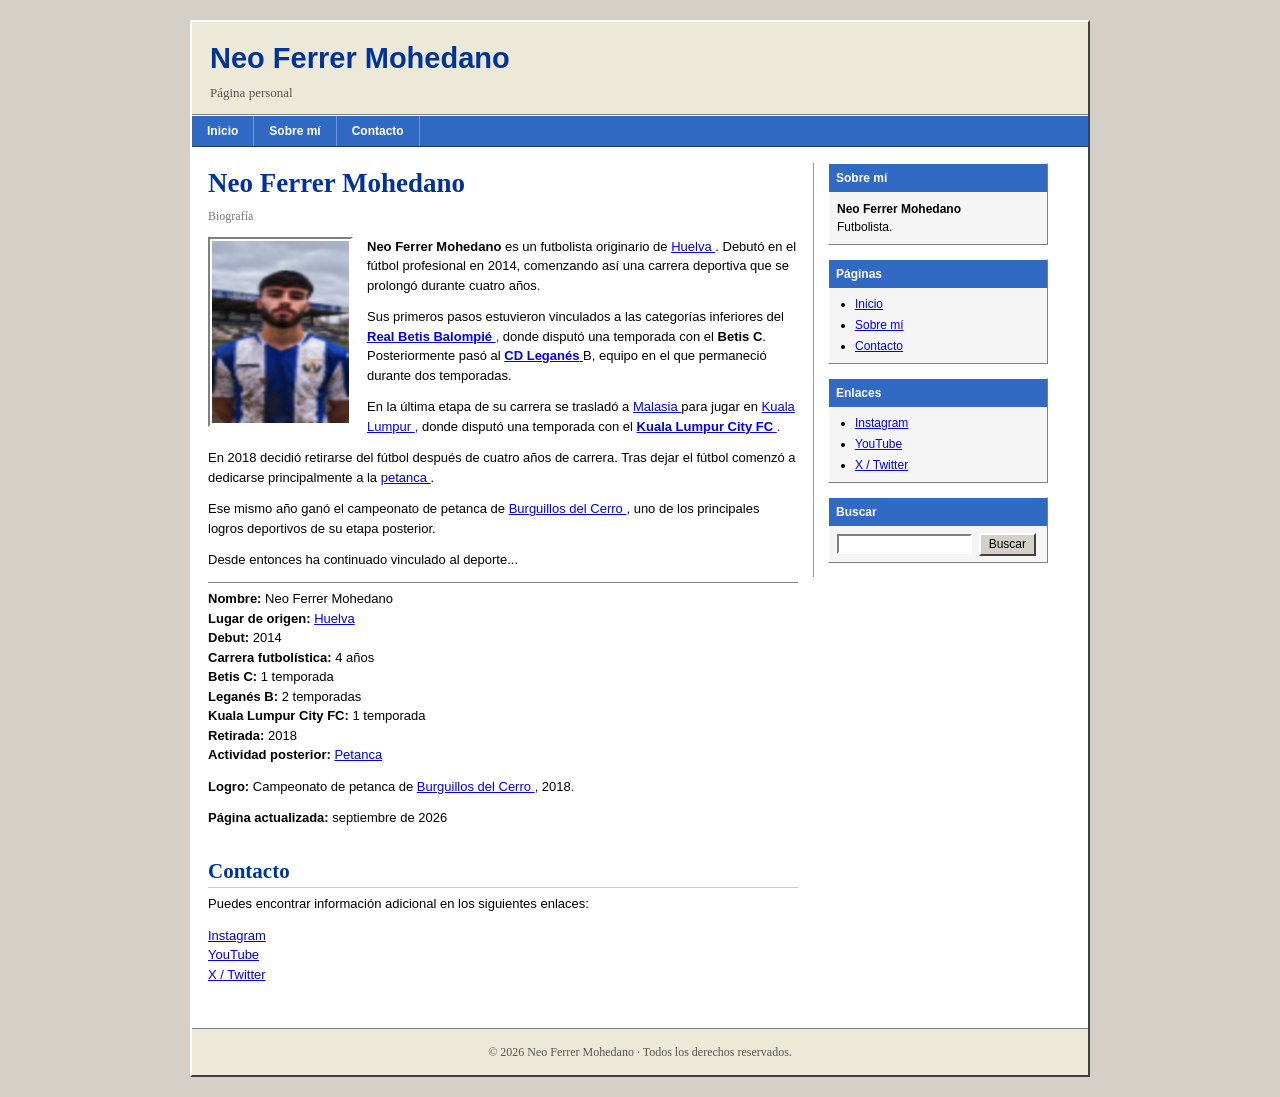
==== commit 8b125c25: "Update index.html" ====
--- a/index.html
+++ b/index.html
@@ -1,638 +1,442 @@
 <!DOCTYPE html>
 
-<html lang="es"> <head> <meta charset="UTF-8"> <meta name="viewport" content="width=device-width, initial-scale=1.0">
-
-<title>Neo Ferrer Mohedano | Página personal y biografía</title>
-
-<meta name="description" content="Página personal y biografía de Neo Ferrer Mohedano, futbolista de Huelva y jugador de petanca. Información sobre su trayectoria deportiva entre 2014 y 2018 y su actividad posterior.">
+<html lang="es"> <head>
+
+<meta charset="UTF-8">
+
+<meta name="viewport" content="width=device-width, initial-scale=1.0">
+
+<link rel="icon" type="image/png" href="favicon1.png">
+
+<title>Neo Ferrer Mohedano | Biografía y página personal</title>
+
+<meta name="description" content="Biografía y página personal de Neo Ferrer Mohedano: futbolista originario de Huelva, su trayectoria entre 2014 y 2018 y su posterior actividad en la petanca.">
+
 <meta name="author" content="Neo Ferrer Mohedano">
+
 <meta name="robots" content="index, follow">
 
-<link rel="icon" type="image/png" href="favicon1.png">
-
-<!-- Datos estructurados para facilitar la identificación semántica de la persona y de esta página -->
-<script type="application/ld+json">
-{
-    "@context": "https://schema.org",
-    "@type": "Person",
-    "name": "Neo Ferrer Mohedano",
-    "url": "https://elneocapo.github.io/neoferrermohedanobiografia/",
-    "jobTitle": [
-        "Futbolista",
-        "Jugador de petanca"
-    ],
-    "description": "Neo Ferrer Mohedano es un futbolista de Huelva cuya trayectoria deportiva comenzó en 2014. Jugó en Betis C, CD Leganés B y Kuala Lumpur City FC, se retiró del fútbol en 2018 y posteriormente practicó petanca.",
-    "image": "https://elneocapo.github.io/neoferrermohedanobiografia/foto.jpg",
-    "knowsAbout": [
-        "Fútbol",
-        "Petanca"
-    ]
-}
-</script>
-
-<style>
-    * {
-        box-sizing: border-box;
-    }
-
-    html {
-        scroll-behavior: smooth;
-    }
-
-    body {
-        margin: 0;
-        padding: 20px 10px;
-        background: #d6d6d6;
-        color: #111;
-        font-family: Arial, Helvetica, sans-serif;
-        font-size: 13px;
-        line-height: 1.5;
-    }
-
-    a {
-        color: #0000ee;
-        text-decoration: underline;
-    }
-
-    a:visited {
-        color: #551a8b;
-    }
-
-    a:hover {
-        color: #ff0000;
-    }
-
-    .page {
-        width: 900px;
-        max-width: calc(100% - 20px);
-        margin: 0 auto;
-        background: #fff;
-        border: 1px solid #777;
-        box-shadow: 2px 2px 0 #999;
-    }
-
-    header {
-        padding: 20px 22px 18px;
-        background: #003399;
-        color: #fff;
-        border-bottom: 4px solid #c0c0c0;
-    }
-
-    header h1 {
-        margin: 0;
-        font-family: "Trebuchet MS", Arial, sans-serif;
-        font-size: 29px;
-        line-height: 1.15;
-        font-weight: bold;
-    }
-
-    header p {
-        margin: 5px 0 0;
-        font-size: 13px;
-    }
-
-    nav {
-        background: #c0c0c0;
-        border-bottom: 1px solid #777;
-        padding: 0;
-    }
-
-    nav ul {
-        list-style: none;
-        margin: 0;
-        padding: 0;
-        display: flex;
-        flex-wrap: wrap;
-    }
-
-    nav li {
-        margin: 0;
-        padding: 0;
-    }
-
-    nav a {
-        display: block;
-        padding: 6px 15px;
-        color: #000;
-        text-decoration: none;
-        font-weight: bold;
-        font-size: 12px;
-        border-right: 1px solid #999;
-    }
-
-    nav a:hover {
-        background: #fff;
-        color: #0000ee;
-    }
-
-    .content {
-        display: flex;
-        align-items: flex-start;
-        gap: 20px;
-        padding: 16px;
-    }
-
-    main {
-        flex: 1 1 auto;
-        min-width: 0;
-        width: 590px;
-    }
-
-    article {
-        width: 100%;
-    }
-
-    section {
-        margin-bottom: 22px;
-    }
-
-    h2 {
-        margin: 0 0 10px;
-        padding-bottom: 4px;
-        border-bottom: 1px solid #999;
-        font-family: "Trebuchet MS", Arial, sans-serif;
-        font-size: 21px;
-        color: #003399;
-    }
-
-    h3 {
-        margin: 15px 0 6px;
-        font-size: 16px;
-        color: #003399;
-    }
-
-    p {
-        margin: 0 0 12px;
-    }
-
-    .intro {
-        overflow: hidden;
-    }
-
-    .profile-photo {
-        width: 145px;
-        height: 145px;
-        object-fit: cover;
-        float: left;
-        margin: 0 16px 10px 0;
-        border: 1px solid #777;
-        padding: 3px;
-        background: #eee;
-    }
-
-    .facts {
-        border: 1px solid #999;
-        background: #eeeeee;
-        padding: 12px;
-        margin: 15px 0;
-    }
-
-    .facts dl {
-        margin: 0;
-    }
-
-    .facts dt {
-        float: left;
-        clear: left;
-        width: 150px;
-        font-weight: bold;
-    }
-
-    .facts dd {
-        margin: 0 0 5px 160px;
-    }
-
-    .facts::after {
-        content: "";
-        display: block;
-        clear: both;
-    }
-
-    aside {
-        flex: 0 0 235px;
-        width: 235px;
-    }
-
-    .widget {
-        margin-bottom: 16px;
-        border: 1px solid #999;
-        background: #f2f2f2;
-    }
-
-    .widget h2 {
-        margin: 0;
-        padding: 7px 9px;
-        border-bottom: 1px solid #999;
-        background: #003399;
-        color: #fff;
-        font-size: 16px;
-    }
-
-    .widget-content {
-        padding: 10px;
-    }
-
-    .widget ul {
-        margin: 0;
-        padding-left: 18px;
-    }
-
-    .widget li {
-        margin-bottom: 4px;
-    }
-
-    .search-form {
-        display: flex;
-        gap: 5px;
-    }
-
-    .search-form input[type="text"] {
-        min-width: 0;
-        flex: 1;
-        border: 1px solid #777;
-        padding: 5px;
-        font-family: Arial, Helvetica, sans-serif;
-        font-size: 12px;
-    }
-
-    .search-form input[type="submit"] {
-        border: 1px solid #555;
-        background: #c0c0c0;
-        padding: 4px 8px;
-        font-size: 12px;
-        cursor: pointer;
-    }
-
-    .contact-links a {
-        margin-right: 10px;
-    }
-
-    footer {
-        padding: 12px 16px;
-        border-top: 1px solid #999;
-        background: #c0c0c0;
-        text-align: center;
-        font-size: 11px;
-        color: #333;
-    }
-
-    .small-note {
-        font-size: 11px;
-        color: #555;
-    }
-
-    @media (max-width: 950px) {
-        .content {
-            flex-direction: column;
-        }
-
-        main,
-        aside {
-            width: 100%;
-            max-width: none;
-        }
-
-        aside {
-            flex: none;
-        }
-    }
-
-    @media (max-width: 600px) {
-        body {
-            padding: 10px 0;
-            font-size: 15px;
-            line-height: 1.55;
-        }
-
-        .page {
-            width: 100%;
-            max-width: 100%;
-            border-left: 0;
-            border-right: 0;
-        }
-
-        header {
-            padding: 18px 15px;
-        }
-
-        header h1 {
-            font-size: 24px;
-        }
-
-        header p {
-            font-size: 14px;
-        }
-
-        nav ul {
-            flex-direction: column;
-        }
-
-        nav a {
-            padding: 10px 12px;
-            font-size: 14px;
-            border-right: 0;
-            border-bottom: 1px solid #999;
-        }
-
-        .content {
-            padding: 14px;
-            gap: 15px;
-        }
-
-        h2 {
-            font-size: 21px;
-        }
-
-        h3 {
-            font-size: 17px;
-        }
-
-        .profile-photo {
-            display: block;
-            float: none;
-            width: 175px;
-            height: 175px;
-            margin: 0 auto 15px;
-        }
-
-        .facts {
-            padding: 10px;
-        }
-
-        .facts dt {
-            float: none;
-            width: auto;
-            margin-top: 7px;
-        }
-
-        .facts dd {
-            margin: 0 0 7px;
-        }
-
-        .search-form {
-            width: 100%;
-        }
-
-        .search-form input[type="text"] {
-            font-size: 14px;
-            padding: 7px;
-        }
-
-        .search-form input[type="submit"] {
-            font-size: 14px;
-            padding: 6px 9px;
-        }
-
-        footer {
-            font-size: 12px;
-        }
-    }
-
-    @media (max-width: 350px) {
-        header h1 {
-            font-size: 21px;
-        }
-
-        .content {
-            padding: 11px;
-        }
-
-        .profile-photo {
-            width: 155px;
-            height: 155px;
-        }
-    }
-</style>
+<link rel="canonical" href="https://elneocapo.github.io/neoferrermohedanobiografia/">
+
+<!-- Datos estructurados de Schema.org. Toda la información incluida aquí aparece también en el contenido visible de esta página. -->
+
+<script type="application/ld+json"> { "@context": "https://schema.org", "@type": "Person", "name": "Neo Ferrer Mohedano", "url": "https://elneocapo.github.io/neoferrermohedanobiografia/", "image": "https://elneocapo.github.io/neoferrermohedanobiografia/foto.jpg", "description": "Neo Ferrer Mohedano es un futbolista originario de Huelva. Debutó en el fútbol profesional en 2014 y desarrolló una carrera futbolística de cuatro años, durante la que jugó en Betis C, CD Leganés B y Kuala Lumpur City FC. En 2018 se retiró del fútbol y comenzó a dedicarse principalmente a la petanca.", "jobTitle": "Futbolista", "knowsAbout": [ "Fútbol", "Petanca" ] } </script>
+
+<style> /* ========================================================= ESTILO GENERAL ========================================================= */ html, body { margin: 0; padding: 0; } * { box-sizing: border-box; } body { background: #d4d0c8; color: #000000; font-family: Arial, Helvetica, sans-serif; font-size: 13px; line-height: 1.5; } /* ========================================================= CONTENEDOR ========================================================= */ #page { width: 900px; max-width: calc(100% - 20px); margin: 20px auto; background: #ffffff; border-top: 2px solid #ffffff; border-left: 2px solid #ffffff; border-right: 2px solid #404040; border-bottom: 2px solid #404040; } /* ========================================================= CABECERA ========================================================= */ #header { padding: 15px 18px 12px 18px; background: #ece9d8; border-bottom: 1px solid #808080; } .site-title { margin: 0; font-family: "Trebuchet MS", Arial, sans-serif; font-size: 29px; font-weight: bold; } .site-title a { color: #003399; text-decoration: none; } .site-title a:hover { color: #ff0000; text-decoration: underline; } .site-description { margin-top: 2px; color: #555555; font-family: "Times New Roman", serif; font-size: 13px; } /* ========================================================= MENÚ ========================================================= */ #menu { background: #316ac5; border-top: 1px solid #ffffff; border-bottom: 1px solid #183b70; } #menu ul { margin: 0; padding: 0; list-style: none; display: flex; flex-wrap: wrap; } #menu li { margin: 0; padding: 0; } #menu a { display: block; padding: 6px 15px; color: #ffffff; font-family: Arial, Helvetica, sans-serif; font-size: 12px; font-weight: bold; text-decoration: none; border-right: 1px solid #7197d0; } #menu a:hover { background: #ffffff; color: #003399; } /* ========================================================= CONTENIDO ========================================================= */ #content { padding: 16px; display: flex; gap: 15px; align-items: flex-start; } #main { width: 590px; min-width: 0; } #sidebar { width: 235px; min-width: 0; padding-left: 14px; border-left: 1px solid #999999; } /* ========================================================= ENTRADAS ========================================================= */ .post { margin-bottom: 28px; } .post h1 { margin: 0 0 3px 0; color: #003399; font-family: "Times New Roman", Times, serif; font-size: 27px; font-weight: bold; } .post h2 { margin: 20px 0 6px 0; color: #003399; font-family: "Times New Roman", Times, serif; font-size: 21px; font-weight: bold; border-bottom: 1px solid #cccccc; } .post-meta { margin: 0 0 14px 0; color: #777777; font-family: "Times New Roman", Times, serif; font-size: 12px; } .post p { margin: 0 0 12px 0; } /* ========================================================= ENLACES ========================================================= */ a { color: #0000ee; text-decoration: underline; } a:visited { color: #551a8b; } a:hover { color: #ff0000; } /* ========================================================= FOTO ========================================================= */ .profile-photo { float: left; width: 145px; max-width: 100%; height: auto; margin: 0 14px 10px 0; padding: 2px; background: #ffffff; border-top: 2px solid #808080; border-left: 2px solid #808080; border-right: 2px solid #ffffff; border-bottom: 2px solid #ffffff; } /* ========================================================= SIDEBAR ========================================================= */ .widget { margin-bottom: 14px; background: #f5f5f5; border-top: 1px solid #ffffff; border-left: 1px solid #ffffff; border-right: 1px solid #808080; border-bottom: 1px solid #808080; } .widget h3 { margin: 0; padding: 5px 7px; background: #316ac5; color: #ffffff; font-family: Arial, Helvetica, sans-serif; font-size: 12px; font-weight: bold; } .widget p { margin: 8px; font-size: 12px; } .widget ul { margin: 7px 0 8px 26px; padding: 0; } .widget li { margin-bottom: 3px; font-size: 12px; } /* ========================================================= BUSCADOR ========================================================= */ .widget input[type="text"] { width: 135px; max-width: calc(100% - 70px); height: 20px; margin: 8px 3px 8px 8px; padding: 0 3px; background: #ffffff; border-top: 2px solid #808080; border-left: 2px solid #808080; border-right: 2px solid #ffffff; border-bottom: 2px solid #ffffff; font-family: Arial, sans-serif; font-size: 12px; } .widget input[type="submit"] { height: 23px; padding: 1px 8px; background: #d4d0c8; border-top: 2px solid #ffffff; border-left: 2px solid #ffffff; border-right: 2px solid #404040; border-bottom: 2px solid #404040; font-family: Arial, sans-serif; font-size: 12px; } .widget input[type="submit"]:active { border-top: 2px solid #404040; border-left: 2px solid #404040; border-right: 2px solid #ffffff; border-bottom: 2px solid #ffffff; } /* ========================================================= FOOTER ========================================================= */ #footer { padding: 12px 16px; background: #ece9d8; border-top: 1px solid #808080; color: #555555; font-family: "Times New Roman", Times, serif; font-size: 12px; text-align: center; } #footer p { margin: 2px 0; } /* ========================================================= OTROS ========================================================= */ hr { height: 1px; border: 0; border-top: 1px solid #808080; } blockquote { margin: 12px 22px; padding: 6px 12px; background: #eeeeee; border-left: 3px solid #316ac5; font-family: "Times New Roman", Times, serif; } /* ========================================================= TABLET ========================================================= */ @media screen and (max-width: 950px) { #page { width: auto; max-width: calc(100% - 10px); margin: 5px auto; } #content { display: block; } #main { width: 100%; } #sidebar { width: 100%; margin-top: 22px; padding: 12px 0 0 0; border-left: 0; border-top: 1px solid #808080; } } /* ========================================================= MÓVIL ========================================================= */ @media screen and (max-width: 600px) { body { font-size: 15px; line-height: 1.55; } #page { width: 100%; max-width: none; margin: 0; border: 0; } /* CABECERA */ #header { padding: 13px 12px 11px 12px; } .site-title { font-size: 24px; line-height: 1.25; } .site-description { font-size: 12px; } /* MENÚ */ #menu { height: auto; } #menu ul { display: block; } #menu li { display: block; width: 100%; } #menu a { padding: 10px 12px; font-size: 14px; border-right: 0; border-bottom: 1px solid #7197d0; } /* CONTENIDO */ #content { display: block; padding: 13px; } #main, #sidebar { width: 100%; } /* TÍTULOS */ .post h1 { font-size: 26px; } .post h2 { font-size: 21px; } .post-meta { font-size: 13px; } .post p { margin-bottom: 13px; } /* FOTO */ .profile-photo { float: none; display: block; width: 175px; max-width: 100%; margin: 0 auto 14px auto; } /* SIDEBAR */ #sidebar { margin-top: 22px; } .widget h3 { padding: 7px 8px; font-size: 13px; } .widget p, .widget li { font-size: 13px; } /* BUSCADOR */ .widget input[type="text"] { width: 65%; max-width: none; height: 23px; font-size: 13px; } .widget input[type="submit"] { height: 26px; font-size: 13px; } /* FOOTER */ #footer { padding: 12px; font-size: 12px; } } /* ========================================================= MÓVILES MUY PEQUEÑOS ========================================================= */ @media screen and (max-width: 350px) { .site-title { font-size: 21px; } #content { padding: 10px; } .post h1 { font-size: 23px; } .profile-photo { width: 150px; } } </style>
 
 </head>
 
-<body> <div class="page">
-
-    <header>
-        <h1>Neo Ferrer Mohedano</h1>
-        <p>Página personal</p>
-    </header>
-
-    <nav aria-label="Navegación principal">
+<body>
+
+<div id="page">
+
+<!-- CABECERA -->
+
+<header id="header">
+
+<div class="site-title">
+    <a href="index.html">
+        Neo Ferrer Mohedano
+    </a>
+</div>
+
+<div class="site-description">
+    Página personal
+</div>
+
+</header>
+
+<!-- MENÚ -->
+
+<nav id="menu" aria-label="Navegación principal">
+
+<ul>
+
+    <li>
+        <a href="index.html">
+            Inicio
+        </a>
+    </li>
+
+    <li>
+        <a href="#sobre-mi">
+            Sobre mí
+        </a>
+    </li>
+
+    <li>
+        <a href="#contacto">
+            Contacto
+        </a>
+    </li>
+
+</ul>
+
+</nav>
+
+<!-- CONTENIDO -->
+
+<div id="content">
+
+<!-- CONTENIDO PRINCIPAL -->
+
+<main id="main">
+
+    <article class="post" itemscope itemtype="https://schema.org/Person">
+
+        <h1 id="sobre-mi" itemprop="name">
+            Neo Ferrer Mohedano
+        </h1>
+
+        <p class="post-meta">
+            Biografía
+        </p>
+
+
+        <img
+            class="profile-photo"
+            src="foto.jpg"
+            alt="Fotografía de Neo Ferrer Mohedano"
+            itemprop="image"
+        >
+
+
+        <p>
+            <strong itemprop="name">Neo Ferrer Mohedano</strong> es un futbolista
+            originario de
+            <a
+                href="https://es.wikipedia.org/wiki/Huelva"
+                target="_blank"
+                rel="noopener noreferrer"
+            >
+                Huelva
+            </a>.
+            Debutó en el fútbol profesional
+            en 2014, comenzando así una carrera deportiva que se
+            prolongó durante cuatro años.
+        </p>
+
+
+        <p>
+            Sus primeros pasos estuvieron vinculados a las
+            categorías inferiores del
+            <a
+                href="https://es.wikipedia.org/wiki/Real_Betis_Balompi%C3%A9"
+                target="_blank"
+                rel="noopener noreferrer"
+            >
+                <strong>Real Betis Balompié</strong>
+            </a>,
+            donde disputó una temporada con el
+            <strong>Betis C</strong>.
+            Posteriormente pasó al
+            <a
+                href="https://es.wikipedia.org/wiki/Club_Deportivo_Legan%C3%A9s"
+                target="_blank"
+                rel="noopener noreferrer"
+            >
+                <strong>CD Leganés</strong>
+            </a>
+            B, equipo en el que permaneció durante dos temporadas.
+        </p>
+
+
+        <p>
+            En la última etapa de su carrera se trasladó a
+            <a
+                href="https://es.wikipedia.org/wiki/Malasia"
+                target="_blank"
+                rel="noopener noreferrer"
+            >
+                Malasia
+            </a>
+            para jugar en
+            <a
+                href="https://es.wikipedia.org/wiki/Kuala_Lumpur"
+                target="_blank"
+                rel="noopener noreferrer"
+            >
+                Kuala Lumpur
+            </a>,
+            donde disputó una temporada con el
+            <a
+                href="https://es.wikipedia.org/wiki/Kuala_Lumpur_City_FC"
+                target="_blank"
+                rel="noopener noreferrer"
+            >
+                <strong>Kuala Lumpur City FC</strong>
+            </a>.
+        </p>
+
+
+        <p>
+            En 2018 decidió retirarse del fútbol después de cuatro
+            años de carrera. Tras dejar el fútbol comenzó a
+            dedicarse principalmente a la
+            <a
+                href="https://es.wikipedia.org/wiki/Petanca"
+                target="_blank"
+                rel="noopener noreferrer"
+            >
+                petanca
+            </a>.
+        </p>
+
+
+        <p>
+            Ese mismo año ganó el campeonato de petanca de
+            <a
+                href="https://es.wikipedia.org/wiki/Burguillos_del_Cerro"
+                target="_blank"
+                rel="noopener noreferrer"
+            >
+                Burguillos del Cerro
+            </a>,
+            uno de los principales logros deportivos de su etapa
+            posterior.
+        </p>
+
+
+        <p>
+            Desde entonces ha continuado vinculado al deporte...
+        </p>
+
+
+        <hr>
+
+
+        <p>
+
+            <strong>Nombre:</strong>
+            Neo Ferrer Mohedano
+            <br>
+
+            <strong>Lugar de origen:</strong>
+            <a
+                href="https://es.wikipedia.org/wiki/Huelva"
+                target="_blank"
+                rel="noopener noreferrer"
+            >
+                Huelva
+            </a>
+            <br>
+
+            <strong>Debut:</strong>
+            2014
+            <br>
+
+            <strong>Carrera futbolística:</strong>
+            4 años
+            <br>
+
+            <strong>Betis C:</strong>
+            1 temporada
+            <br>
+
+            <strong>Leganés B:</strong>
+            2 temporadas
+            <br>
+
+            <strong>Kuala Lumpur City FC:</strong>
+            1 temporada
+            <br>
+
+            <strong>Retirada:</strong>
+            2018
+            <br>
+
+            <strong>Actividad posterior:</strong>
+            <a
+                href="https://es.wikipedia.org/wiki/Petanca"
+                target="_blank"
+                rel="noopener noreferrer"
+            >
+                Petanca
+            </a>
+
+        </p>
+
+
+        <p>
+
+            <strong>Logro:</strong>
+            Campeonato de petanca de
+            <a
+                href="https://es.wikipedia.org/wiki/Burguillos_del_Cerro"
+                target="_blank"
+                rel="noopener noreferrer"
+            >
+                Burguillos del Cerro
+            </a>,
+            2018.
+
+        </p>
+
+
+        <p>
+            <strong>Página actualizada:</strong>
+            septiembre de 2026
+        </p>
+
+    </article>
+
+
+    <!-- CONTACTO -->
+
+    <article class="post">
+
+        <h2 id="contacto">
+            Contacto
+        </h2>
+
+        <p>
+            Puedes encontrar información adicional en los siguientes
+            enlaces:
+        </p>
+
+        <p>
+
+            <a href="#">
+                Instagram
+            </a>
+            <br>
+
+            <a href="#">
+                YouTube
+            </a>
+            <br>
+
+            <a href="#">
+                X / Twitter
+            </a>
+
+        </p>
+
+    </article>
+
+</main>
+
+
+<!-- BARRA LATERAL -->
+
+<aside id="sidebar">
+
+
+    <div class="widget">
+
+        <h3>
+            Sobre mí
+        </h3>
+
+        <p>
+            <strong>Neo Ferrer Mohedano</strong>
+            <br>
+            Futbolista.
+        </p>
+
+    </div>
+
+
+    <div class="widget">
+
+        <h3>
+            Páginas
+        </h3>
+
         <ul>
-            <li><a href="#inicio">Inicio</a></li>
-            <li><a href="#sobre-mi">Sobre mí</a></li>
-            <li><a href="#contacto">Contacto</a></li>
+
+            <li>
+                <a href="index.html">
+                    Inicio
+                </a>
+            </li>
+
+            <li>
+                <a href="#sobre-mi">
+                    Sobre mí
+                </a>
+            </li>
+
+            <li>
+                <a href="#contacto">
+                    Contacto
+                </a>
+            </li>
+
         </ul>
-    </nav>
-
-    <div class="content">
-
-        <main id="inicio">
-            <article>
-                <section aria-labelledby="biografia">
-                    <h2 id="biografia">Neo Ferrer Mohedano</h2>
-
-                    <div class="intro">
-                        <img
-                            src="foto.jpg"
-                            alt="Fotografía de Neo Ferrer Mohedano"
-                            class="profile-photo"
-                        >
-
-                        <p>
-                            <strong>Neo Ferrer Mohedano</strong> es un futbolista de
-                            <a href="https://es.wikipedia.org/wiki/Huelva" target="_blank" rel="noopener noreferrer">Huelva</a>.
-                            Su debut se produjo en 2014 y desarrolló su carrera deportiva
-                            durante cuatro años, hasta su retirada en 2018.
-                        </p>
-
-                        <p>
-                            Durante su trayectoria jugó una temporada en el
-                            <a href="https://es.wikipedia.org/wiki/Real_Betis_Balompi%C3%A9" target="_blank" rel="noopener noreferrer">Betis C</a>,
-                            dos temporadas en el
-                            <a href="https://es.wikipedia.org/wiki/Club_Deportivo_Legan%C3%A9s" target="_blank" rel="noopener noreferrer">CD Leganés B</a>
-                            y una temporada en el
-                            <a href="https://es.wikipedia.org/wiki/Kuala_Lumpur_City_FC" target="_blank" rel="noopener noreferrer">Kuala Lumpur City FC</a>,
-                            en
-                            <a href="https://es.wikipedia.org/wiki/Malasia" target="_blank" rel="noopener noreferrer">Malasia</a>.
-                        </p>
-
-                        <p>
-                            Tras retirarse del fútbol en 2018, comenzó a practicar
-                            <a href="https://es.wikipedia.org/wiki/Petanca" target="_blank" rel="noopener noreferrer">petanca</a>.
-                            Ese mismo año participó en el campeonato de petanca de
-                            <a href="https://es.wikipedia.org/wiki/Burguillos_del_Cerro" target="_blank" rel="noopener noreferrer">Burguillos del Cerro</a>.
-                        </p>
-                    </div>
-                </section>
-
-                <section aria-labelledby="trayectoria">
-                    <h2 id="trayectoria">Trayectoria</h2>
-
-                    <div class="facts">
-                        <dl>
-                            <dt>Nombre:</dt>
-                            <dd>Neo Ferrer Mohedano</dd>
-
-                            <dt>Origen:</dt>
-                            <dd>
-                                <a href="https://es.wikipedia.org/wiki/Huelva" target="_blank" rel="noopener noreferrer">Huelva</a>
-                            </dd>
-
-                            <dt>Debut:</dt>
-                            <dd>2014</dd>
-
-                            <dt>Carrera:</dt>
-                            <dd>2014–2018</dd>
-
-                            <dt>Duración:</dt>
-                            <dd>4 años</dd>
-
-                            <dt>Equipos:</dt>
-                            <dd>
-                                Betis C, CD Leganés B y
-                                <a href="https://es.wikipedia.org/wiki/Kuala_Lumpur_City_FC" target="_blank" rel="noopener noreferrer">Kuala Lumpur City FC</a>
-                            </dd>
-
-                            <dt>Retirada:</dt>
-                            <dd>2018</dd>
-
-                            <dt>Actividad posterior:</dt>
-                            <dd>
-                                <a href="https://es.wikipedia.org/wiki/Petanca" target="_blank" rel="noopener noreferrer">Petanca</a>
-                            </dd>
-                        </dl>
-                    </div>
-                </section>
-
-                <section id="sobre-mi" aria-labelledby="sobre-mi-titulo">
-                    <h2 id="sobre-mi-titulo">Sobre mí</h2>
-
-                    <p>
-                        Mi nombre es <strong>Neo Ferrer Mohedano</strong>. Esta es mi página
-                        personal, donde recopilo información sobre mi trayectoria deportiva,
-                        desde mi etapa como futbolista hasta mi actividad posterior en la petanca.
-                    </p>
-
-                    <p>
-                        Comencé mi trayectoria futbolística en 2014 y pasé por Betis C,
-                        CD Leganés B y Kuala Lumpur City FC antes de retirarme en 2018.
-                    </p>
-
-                    <p>
-                        Después de dejar el fútbol, continué vinculado al deporte mediante
-                        la petanca, participando en el campeonato de Burguillos del Cerro en 2018.
-                    </p>
-                </section>
-
-                <section id="contacto" aria-labelledby="contacto-titulo">
-                    <h2 id="contacto-titulo">Contacto</h2>
-
-                    <p>
-                        Puedes encontrarme en las siguientes plataformas:
-                    </p>
-
-                    <p class="contact-links">
-                        <a href="#">Instagram</a>
-                        <a href="#">YouTube</a>
-                        <a href="#">X / Twitter</a>
-                    </p>
-                </section>
-            </article>
-        </main>
-
-        <aside aria-label="Barra lateral">
-
-            <section class="widget" aria-labelledby="widget-sobre-mi">
-                <h2 id="widget-sobre-mi">Sobre mí</h2>
-                <div class="widget-content">
-                    <p>
-                        Página personal de <strong>Neo Ferrer Mohedano</strong>,
-                        con información sobre su trayectoria deportiva.
-                    </p>
-                </div>
-            </section>
-
-            <section class="widget" aria-labelledby="widget-paginas">
-                <h2 id="widget-paginas">Páginas</h2>
-                <div class="widget-content">
-                    <ul>
-                        <li><a href="#inicio">Inicio</a></li>
-                        <li><a href="#sobre-mi">Sobre mí</a></li>
-                        <li><a href="#contacto">Contacto</a></li>
-                    </ul>
-                </div>
-            </section>
-
-            <section class="widget" aria-labelledby="widget-enlaces">
-                <h2 id="widget-enlaces">Enlaces</h2>
-                <div class="widget-content">
-                    <ul>
-                        <li>
-                            <a href="https://es.wikipedia.org/wiki/Huelva" target="_blank" rel="noopener noreferrer">
-                                Huelva
-                            </a>
-                        </li>
-                        <li>
-                            <a href="https://es.wikipedia.org/wiki/Real_Betis_Balompi%C3%A9" target="_blank" rel="noopener noreferrer">
-                                Real Betis Balompié
-                            </a>
-                        </li>
-                        <li>
-                            <a href="https://es.wikipedia.org/wiki/Club_Deportivo_Legan%C3%A9s" target="_blank" rel="noopener noreferrer">
-                                CD Leganés
-                            </a>
-                        </li>
-                        <li>
-                            <a href="https://es.wikipedia.org/wiki/Malasia" target="_blank" rel="noopener noreferrer">
-                                Malasia
-                            </a>
-                        </li>
-                        <li>
-                            <a href="https://es.wikipedia.org/wiki/Kuala_Lumpur" target="_blank" rel="noopener noreferrer">
-                                Kuala Lumpur
-                            </a>
-                        </li>
-                        <li>
-                            <a href="https://es.wikipedia.org/wiki/Kuala_Lumpur_City_FC" target="_blank" rel="noopener noreferrer">
-                                Kuala Lumpur City FC
-                            </a>
-                        </li>
-                        <li>
-                            <a href="https://es.wikipedia.org/wiki/Petanca" target="_blank" rel="noopener noreferrer">
-                                Petanca
-                            </a>
-                        </li>
-                        <li>
-                            <a href="https://es.wikipedia.org/wiki/Burguillos_del_Cerro" target="_blank" rel="noopener noreferrer">
-                                Burguillos del Cerro
-                            </a>
-                        </li>
-                    </ul>
-                </div>
-            </section>
-
-            <section class="widget" aria-labelledby="widget-buscar">
-                <h2 id="widget-buscar">Buscar</h2>
-                <div class="widget-content">
-                    <form class="search-form" action="#" method="get" role="search">
-                        <label for="buscar" class="small-note" style="display:none;">Buscar en la página</label>
-                        <input
-                            type="text"
-                            id="buscar"
-                            name="q"
-                            placeholder="Buscar..."
-                            aria-label="Buscar"
-                        >
-                        <input type="submit" value="Buscar">
-                    </form>
-                </div>
-            </section>
-
-        </aside>
 
     </div>
 
-    <footer>
-        © 2026 Neo Ferrer Mohedano · Todos los derechos reservados.
-    </footer>
+
+    <div class="widget">
+
+        <h3>
+            Enlaces
+        </h3>
+
+        <ul>
+
+            <li>
+                <a href="#">
+                    Instagram
+                </a>
+            </li>
+
+            <li>
+                <a href="#">
+                    YouTube
+                </a>
+            </li>
+
+            <li>
+                <a href="#">
+                    X / Twitter
+                </a>
+            </li>
+
+        </ul>
+
+    </div>
+
+
+    <div class="widget">
+
+        <h3>
+            Buscar
+        </h3>
+
+        <form action="#" method="get" role="search">
+
+            <input
+                type="text"
+                name="s"
+                aria-label="Buscar en la página"
+            >
+
+            <input
+                type="submit"
+                value="Buscar"
+            >
+
+        </form>
+
+    </div>
+
+
+</aside>
 
 </div>
 
+<!-- PIE DE PÁGINA -->
+
+<footer id="footer">
+
+<p>
+    © 2026 Neo Ferrer Mohedano · Todos los derechos reservados.
+</p>
+
+</footer>
+
+</div>
+
 </body> </html>
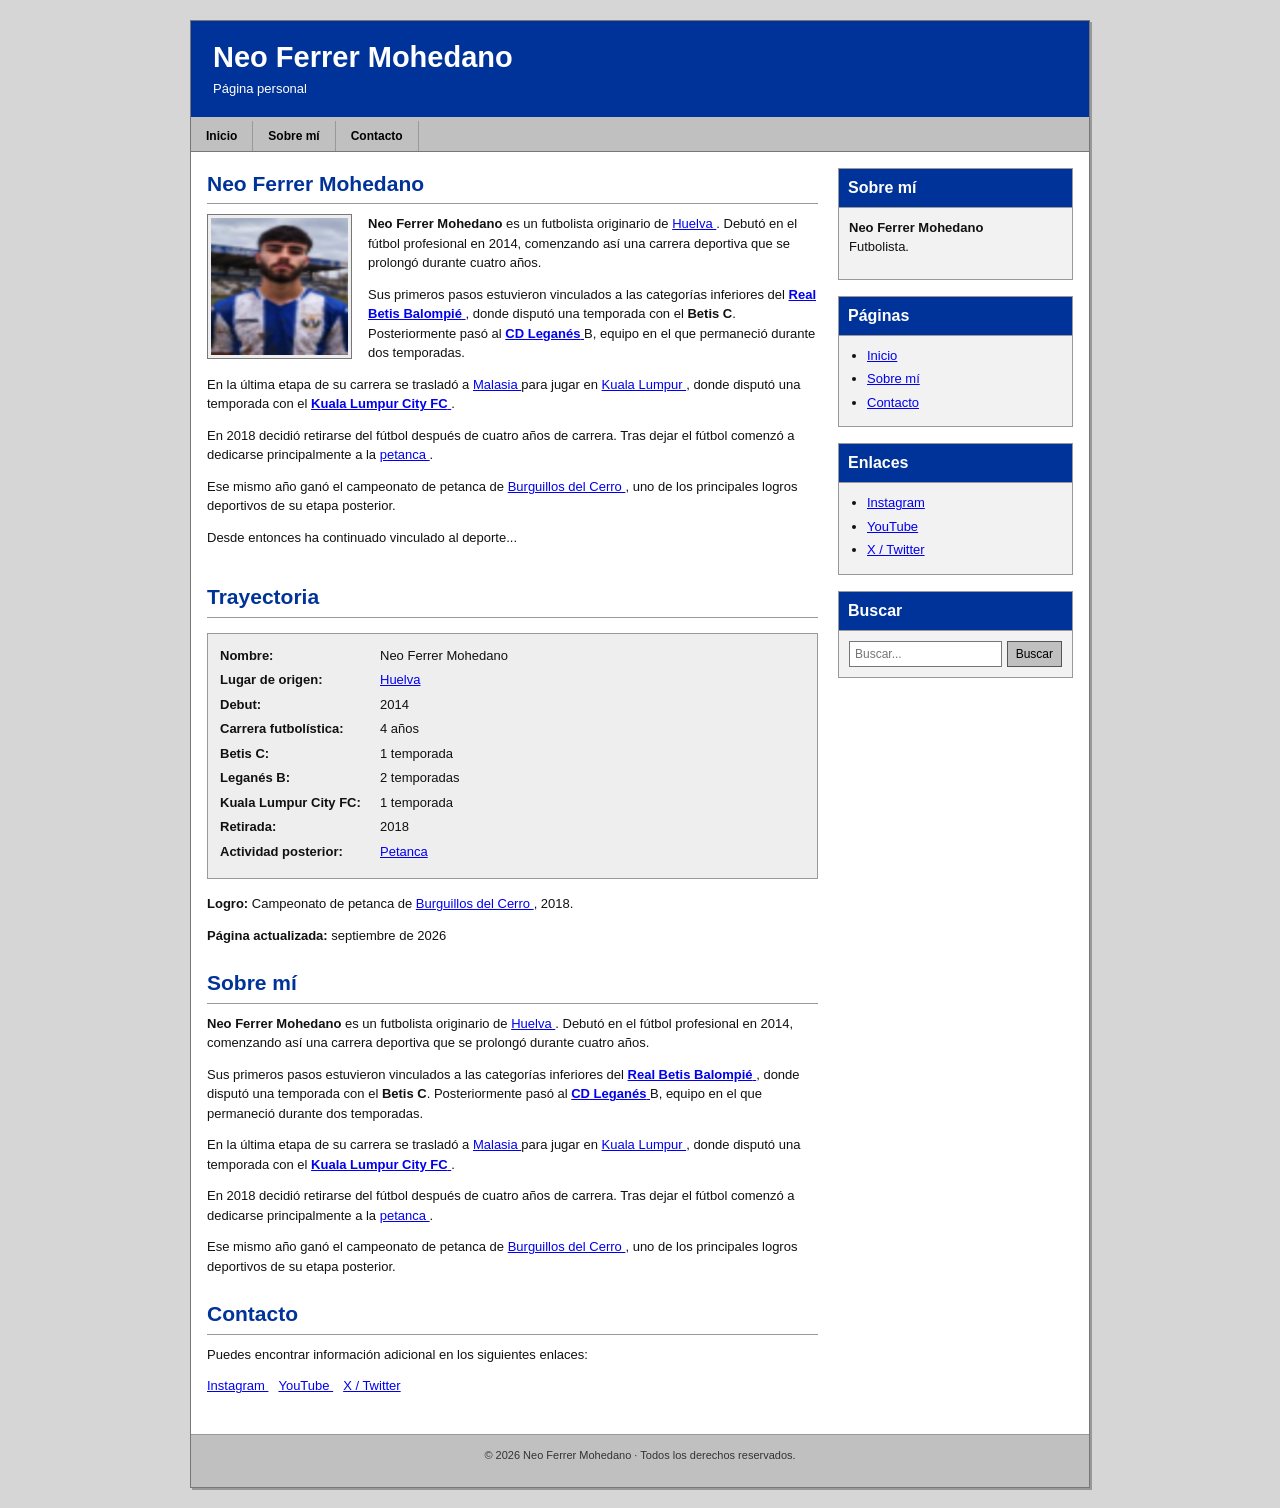
==== commit aacd11b0: "Update index.html" ====
--- a/index.html
+++ b/index.html
@@ -18,425 +18,958 @@
 
 <link rel="canonical" href="https://elneocapo.github.io/neoferrermohedanobiografia/">
 
-<!-- Datos estructurados de Schema.org. Toda la información incluida aquí aparece también en el contenido visible de esta página. -->
-
-<script type="application/ld+json"> { "@context": "https://schema.org", "@type": "Person", "name": "Neo Ferrer Mohedano", "url": "https://elneocapo.github.io/neoferrermohedanobiografia/", "image": "https://elneocapo.github.io/neoferrermohedanobiografia/foto.jpg", "description": "Neo Ferrer Mohedano es un futbolista originario de Huelva. Debutó en el fútbol profesional en 2014 y desarrolló una carrera futbolística de cuatro años, durante la que jugó en Betis C, CD Leganés B y Kuala Lumpur City FC. En 2018 se retiró del fútbol y comenzó a dedicarse principalmente a la petanca.", "jobTitle": "Futbolista", "knowsAbout": [ "Fútbol", "Petanca" ] } </script>
-
-<style> /* ========================================================= ESTILO GENERAL ========================================================= */ html, body { margin: 0; padding: 0; } * { box-sizing: border-box; } body { background: #d4d0c8; color: #000000; font-family: Arial, Helvetica, sans-serif; font-size: 13px; line-height: 1.5; } /* ========================================================= CONTENEDOR ========================================================= */ #page { width: 900px; max-width: calc(100% - 20px); margin: 20px auto; background: #ffffff; border-top: 2px solid #ffffff; border-left: 2px solid #ffffff; border-right: 2px solid #404040; border-bottom: 2px solid #404040; } /* ========================================================= CABECERA ========================================================= */ #header { padding: 15px 18px 12px 18px; background: #ece9d8; border-bottom: 1px solid #808080; } .site-title { margin: 0; font-family: "Trebuchet MS", Arial, sans-serif; font-size: 29px; font-weight: bold; } .site-title a { color: #003399; text-decoration: none; } .site-title a:hover { color: #ff0000; text-decoration: underline; } .site-description { margin-top: 2px; color: #555555; font-family: "Times New Roman", serif; font-size: 13px; } /* ========================================================= MENÚ ========================================================= */ #menu { background: #316ac5; border-top: 1px solid #ffffff; border-bottom: 1px solid #183b70; } #menu ul { margin: 0; padding: 0; list-style: none; display: flex; flex-wrap: wrap; } #menu li { margin: 0; padding: 0; } #menu a { display: block; padding: 6px 15px; color: #ffffff; font-family: Arial, Helvetica, sans-serif; font-size: 12px; font-weight: bold; text-decoration: none; border-right: 1px solid #7197d0; } #menu a:hover { background: #ffffff; color: #003399; } /* ========================================================= CONTENIDO ========================================================= */ #content { padding: 16px; display: flex; gap: 15px; align-items: flex-start; } #main { width: 590px; min-width: 0; } #sidebar { width: 235px; min-width: 0; padding-left: 14px; border-left: 1px solid #999999; } /* ========================================================= ENTRADAS ========================================================= */ .post { margin-bottom: 28px; } .post h1 { margin: 0 0 3px 0; color: #003399; font-family: "Times New Roman", Times, serif; font-size: 27px; font-weight: bold; } .post h2 { margin: 20px 0 6px 0; color: #003399; font-family: "Times New Roman", Times, serif; font-size: 21px; font-weight: bold; border-bottom: 1px solid #cccccc; } .post-meta { margin: 0 0 14px 0; color: #777777; font-family: "Times New Roman", Times, serif; font-size: 12px; } .post p { margin: 0 0 12px 0; } /* ========================================================= ENLACES ========================================================= */ a { color: #0000ee; text-decoration: underline; } a:visited { color: #551a8b; } a:hover { color: #ff0000; } /* ========================================================= FOTO ========================================================= */ .profile-photo { float: left; width: 145px; max-width: 100%; height: auto; margin: 0 14px 10px 0; padding: 2px; background: #ffffff; border-top: 2px solid #808080; border-left: 2px solid #808080; border-right: 2px solid #ffffff; border-bottom: 2px solid #ffffff; } /* ========================================================= SIDEBAR ========================================================= */ .widget { margin-bottom: 14px; background: #f5f5f5; border-top: 1px solid #ffffff; border-left: 1px solid #ffffff; border-right: 1px solid #808080; border-bottom: 1px solid #808080; } .widget h3 { margin: 0; padding: 5px 7px; background: #316ac5; color: #ffffff; font-family: Arial, Helvetica, sans-serif; font-size: 12px; font-weight: bold; } .widget p { margin: 8px; font-size: 12px; } .widget ul { margin: 7px 0 8px 26px; padding: 0; } .widget li { margin-bottom: 3px; font-size: 12px; } /* ========================================================= BUSCADOR ========================================================= */ .widget input[type="text"] { width: 135px; max-width: calc(100% - 70px); height: 20px; margin: 8px 3px 8px 8px; padding: 0 3px; background: #ffffff; border-top: 2px solid #808080; border-left: 2px solid #808080; border-right: 2px solid #ffffff; border-bottom: 2px solid #ffffff; font-family: Arial, sans-serif; font-size: 12px; } .widget input[type="submit"] { height: 23px; padding: 1px 8px; background: #d4d0c8; border-top: 2px solid #ffffff; border-left: 2px solid #ffffff; border-right: 2px solid #404040; border-bottom: 2px solid #404040; font-family: Arial, sans-serif; font-size: 12px; } .widget input[type="submit"]:active { border-top: 2px solid #404040; border-left: 2px solid #404040; border-right: 2px solid #ffffff; border-bottom: 2px solid #ffffff; } /* ========================================================= FOOTER ========================================================= */ #footer { padding: 12px 16px; background: #ece9d8; border-top: 1px solid #808080; color: #555555; font-family: "Times New Roman", Times, serif; font-size: 12px; text-align: center; } #footer p { margin: 2px 0; } /* ========================================================= OTROS ========================================================= */ hr { height: 1px; border: 0; border-top: 1px solid #808080; } blockquote { margin: 12px 22px; padding: 6px 12px; background: #eeeeee; border-left: 3px solid #316ac5; font-family: "Times New Roman", Times, serif; } /* ========================================================= TABLET ========================================================= */ @media screen and (max-width: 950px) { #page { width: auto; max-width: calc(100% - 10px); margin: 5px auto; } #content { display: block; } #main { width: 100%; } #sidebar { width: 100%; margin-top: 22px; padding: 12px 0 0 0; border-left: 0; border-top: 1px solid #808080; } } /* ========================================================= MÓVIL ========================================================= */ @media screen and (max-width: 600px) { body { font-size: 15px; line-height: 1.55; } #page { width: 100%; max-width: none; margin: 0; border: 0; } /* CABECERA */ #header { padding: 13px 12px 11px 12px; } .site-title { font-size: 24px; line-height: 1.25; } .site-description { font-size: 12px; } /* MENÚ */ #menu { height: auto; } #menu ul { display: block; } #menu li { display: block; width: 100%; } #menu a { padding: 10px 12px; font-size: 14px; border-right: 0; border-bottom: 1px solid #7197d0; } /* CONTENIDO */ #content { display: block; padding: 13px; } #main, #sidebar { width: 100%; } /* TÍTULOS */ .post h1 { font-size: 26px; } .post h2 { font-size: 21px; } .post-meta { font-size: 13px; } .post p { margin-bottom: 13px; } /* FOTO */ .profile-photo { float: none; display: block; width: 175px; max-width: 100%; margin: 0 auto 14px auto; } /* SIDEBAR */ #sidebar { margin-top: 22px; } .widget h3 { padding: 7px 8px; font-size: 13px; } .widget p, .widget li { font-size: 13px; } /* BUSCADOR */ .widget input[type="text"] { width: 65%; max-width: none; height: 23px; font-size: 13px; } .widget input[type="submit"] { height: 26px; font-size: 13px; } /* FOOTER */ #footer { padding: 12px; font-size: 12px; } } /* ========================================================= MÓVILES MUY PEQUEÑOS ========================================================= */ @media screen and (max-width: 350px) { .site-title { font-size: 21px; } #content { padding: 10px; } .post h1 { font-size: 23px; } .profile-photo { width: 150px; } } </style>
+<script type="application/ld+json">
+{
+    "@context": "https://schema.org",
+    "@graph": [
+        {
+            "@type": "WebPage",
+            "@id": "https://elneocapo.github.io/neoferrermohedanobiografia/#webpage",
+            "url": "https://elneocapo.github.io/neoferrermohedanobiografia/",
+            "name": "Neo Ferrer Mohedano | Biografía y página personal",
+            "description": "Biografía de Neo Ferrer Mohedano",
+            "inLanguage": "es",
+            "mainEntity": {
+                "@id": "https://elneocapo.github.io/neoferrermohedanobiografia/#person"
+            }
+        },
+        {
+            "@type": "Person",
+            "@id": "https://elneocapo.github.io/neoferrermohedanobiografia/#person",
+            "name": "Neo Ferrer Mohedano",
+            "url": "https://elneocapo.github.io/neoferrermohedanobiografia/",
+            "image": "https://elneocapo.github.io/neoferrermohedanobiografia/foto.jpg",
+            "jobTitle": "Futbolista",
+            "description": "Neo Ferrer Mohedano es un futbolista originario de Huelva. Debutó en el fútbol profesional en 2014 y desarrolló una carrera deportiva de cuatro años. En 2018 se retiró del fútbol y comenzó a dedicarse principalmente a la petanca.",
+            "mainEntityOfPage": {
+                "@id": "https://elneocapo.github.io/neoferrermohedanobiografia/#webpage"
+            }
+        }
+    ]
+}
+</script>
+
+<style>
+
+    * {
+        box-sizing: border-box;
+    }
+
+    html {
+        scroll-behavior: smooth;
+    }
+
+    body {
+        margin: 0;
+        padding: 20px 10px;
+        background: #d6d6d6;
+        color: #111;
+        font-family: Arial, Helvetica, sans-serif;
+        font-size: 13px;
+        line-height: 1.5;
+    }
+
+    a {
+        color: #0000ee;
+        text-decoration: underline;
+    }
+
+    a:visited {
+        color: #551a8b;
+    }
+
+    a:hover {
+        color: #ff0000;
+    }
+
+    .page {
+        width: 900px;
+        max-width: calc(100% - 20px);
+        margin: 0 auto;
+        background: #fff;
+        border: 1px solid #777;
+        box-shadow: 2px 2px 0 #999;
+    }
+
+    header {
+        padding: 20px 22px 18px;
+        background: #003399;
+        color: #fff;
+        border-bottom: 4px solid #c0c0c0;
+    }
+
+    header h1 {
+        margin: 0;
+        font-family: "Trebuchet MS", Arial, sans-serif;
+        font-size: 29px;
+        line-height: 1.15;
+        font-weight: bold;
+    }
+
+    header h1 a {
+        color: #fff;
+        text-decoration: none;
+    }
+
+    header h1 a:hover {
+        color: #fff;
+        text-decoration: underline;
+    }
+
+    header p {
+        margin: 5px 0 0;
+        font-size: 13px;
+    }
+
+    nav {
+        background: #c0c0c0;
+        border-bottom: 1px solid #777;
+        padding: 0;
+    }
+
+    nav ul {
+        list-style: none;
+        margin: 0;
+        padding: 0;
+        display: flex;
+        flex-wrap: wrap;
+    }
+
+    nav li {
+        margin: 0;
+        padding: 0;
+    }
+
+    nav a {
+        display: block;
+        padding: 6px 15px;
+        color: #000;
+        text-decoration: none;
+        font-weight: bold;
+        font-size: 12px;
+        border-right: 1px solid #999;
+    }
+
+    nav a:hover {
+        background: #fff;
+        color: #0000ee;
+    }
+
+    .content {
+        display: flex;
+        align-items: flex-start;
+        gap: 20px;
+        padding: 16px;
+    }
+
+    main {
+        flex: 1 1 auto;
+        min-width: 0;
+        width: 590px;
+    }
+
+    article {
+        width: 100%;
+    }
+
+    section {
+        margin-bottom: 22px;
+    }
+
+    h2 {
+        margin: 0 0 10px;
+        padding-bottom: 4px;
+        border-bottom: 1px solid #999;
+        font-family: "Trebuchet MS", Arial, sans-serif;
+        font-size: 21px;
+        color: #003399;
+    }
+
+    h3 {
+        margin: 15px 0 6px;
+        font-size: 16px;
+        color: #003399;
+    }
+
+    p {
+        margin: 0 0 12px;
+    }
+
+    .intro {
+        overflow: hidden;
+    }
+
+    .profile-photo {
+        width: 145px;
+        height: 145px;
+        object-fit: cover;
+        float: left;
+        margin: 0 16px 10px 0;
+        border: 1px solid #777;
+        padding: 3px;
+        background: #eee;
+    }
+
+    .facts {
+        border: 1px solid #999;
+        background: #eeeeee;
+        padding: 12px;
+        margin: 15px 0;
+    }
+
+    .facts dl {
+        margin: 0;
+    }
+
+    .facts dt {
+        float: left;
+        clear: left;
+        width: 150px;
+        font-weight: bold;
+    }
+
+    .facts dd {
+        margin: 0 0 5px 160px;
+    }
+
+    .facts::after {
+        content: "";
+        display: block;
+        clear: both;
+    }
+
+    aside {
+        flex: 0 0 235px;
+        width: 235px;
+    }
+
+    .widget {
+        margin-bottom: 16px;
+        border: 1px solid #999;
+        background: #f2f2f2;
+    }
+
+    .widget h2 {
+        margin: 0;
+        padding: 7px 9px;
+        border-bottom: 1px solid #999;
+        background: #003399;
+        color: #fff;
+        font-size: 16px;
+    }
+
+    .widget-content {
+        padding: 10px;
+    }
+
+    .widget ul {
+        margin: 0;
+        padding-left: 18px;
+    }
+
+    .widget li {
+        margin-bottom: 4px;
+    }
+
+    .search-form {
+        display: flex;
+        gap: 5px;
+    }
+
+    .search-form input[type="text"] {
+        min-width: 0;
+        flex: 1;
+        border: 1px solid #777;
+        padding: 5px;
+        font-family: Arial, Helvetica, sans-serif;
+        font-size: 12px;
+    }
+
+    .search-form input[type="submit"] {
+        border: 1px solid #555;
+        background: #c0c0c0;
+        padding: 4px 8px;
+        font-size: 12px;
+        cursor: pointer;
+    }
+
+    .contact-links a {
+        margin-right: 10px;
+    }
+
+    footer {
+        padding: 12px 16px;
+        border-top: 1px solid #999;
+        background: #c0c0c0;
+        text-align: center;
+        font-size: 11px;
+        color: #333;
+    }
+
+    .small-note {
+        font-size: 11px;
+        color: #555;
+    }
+
+    @media (max-width: 950px) {
+
+        .content {
+            flex-direction: column;
+        }
+
+        main,
+        aside {
+            width: 100%;
+            max-width: none;
+        }
+
+        aside {
+            flex: none;
+        }
+    }
+
+    @media (max-width: 600px) {
+
+        body {
+            padding: 10px 0;
+            font-size: 15px;
+            line-height: 1.55;
+        }
+
+        .page {
+            width: 100%;
+            max-width: 100%;
+            border-left: 0;
+            border-right: 0;
+        }
+
+        header {
+            padding: 18px 15px;
+        }
+
+        header h1 {
+            font-size: 24px;
+        }
+
+        header p {
+            font-size: 14px;
+        }
+
+        nav ul {
+            flex-direction: column;
+        }
+
+        nav a {
+            padding: 10px 12px;
+            font-size: 14px;
+            border-right: 0;
+            border-bottom: 1px solid #999;
+        }
+
+        .content {
+            padding: 14px;
+            gap: 15px;
+        }
+
+        h2 {
+            font-size: 21px;
+        }
+
+        h3 {
+            font-size: 17px;
+        }
+
+        .profile-photo {
+            display: block;
+            float: none;
+            width: 175px;
+            height: 175px;
+            margin: 0 auto 15px;
+        }
+
+        .facts {
+            padding: 10px;
+        }
+
+        .facts dt {
+            float: none;
+            width: auto;
+            margin-top: 7px;
+        }
+
+        .facts dd {
+            margin: 0 0 7px;
+        }
+
+        .search-form {
+            width: 100%;
+        }
+
+        .search-form input[type="text"] {
+            font-size: 14px;
+            padding: 7px;
+        }
+
+        .search-form input[type="submit"] {
+            font-size: 14px;
+            padding: 6px 9px;
+        }
+
+        footer {
+            font-size: 12px;
+        }
+    }
+
+    @media (max-width: 350px) {
+
+        header h1 {
+            font-size: 21px;
+        }
+
+        .content {
+            padding: 11px;
+        }
+
+        .profile-photo {
+            width: 155px;
+            height: 155px;
+        }
+    }
+
+</style>
 
 </head>
 
 <body>
 
-<div id="page">
-
-<!-- CABECERA -->
-
-<header id="header">
-
-<div class="site-title">
-    <a href="index.html">
-        Neo Ferrer Mohedano
-    </a>
+<div class="page">
+
+<header>
+
+    <h1>
+        <a href="index.html">
+            Neo Ferrer Mohedano
+        </a>
+    </h1>
+
+    <p>
+        Página personal
+    </p>
+
+</header>
+
+
+<nav aria-label="Navegación principal">
+
+    <ul>
+
+        <li>
+            <a href="index.html">
+                Inicio
+            </a>
+        </li>
+
+        <li>
+            <a href="#sobre-mi">
+                Sobre mí
+            </a>
+        </li>
+
+        <li>
+            <a href="#contacto">
+                Contacto
+            </a>
+        </li>
+
+    </ul>
+
+</nav>
+
+
+<div class="content">
+
+    <main>
+
+        <article>
+
+            <section aria-labelledby="biografia">
+
+                <h2 id="biografia">
+                    Neo Ferrer Mohedano
+                </h2>
+
+                <div class="intro">
+
+                    <img
+                        src="foto.jpg"
+                        alt="Fotografía de Neo Ferrer Mohedano"
+                        class="profile-photo"
+                    >
+
+                    <p>
+                        <strong>Neo Ferrer Mohedano</strong> es un futbolista
+                        originario de
+                        <a
+                            href="https://es.wikipedia.org/wiki/Huelva"
+                            target="_blank"
+                            rel="noopener noreferrer"
+                        >
+                            Huelva
+                        </a>.
+                        Debutó en el fútbol profesional en 2014,
+                        comenzando así una carrera deportiva que se prolongó
+                        durante cuatro años.
+                    </p>
+
+                    <p>
+                        Sus primeros pasos estuvieron vinculados a las
+                        categorías inferiores del
+                        <a
+                            href="https://es.wikipedia.org/wiki/Real_Betis_Balompi%C3%A9"
+                            target="_blank"
+                            rel="noopener noreferrer"
+                        >
+                            <strong>Real Betis Balompié</strong>
+                        </a>,
+                        donde disputó una temporada con el
+                        <strong>Betis C</strong>.
+                        Posteriormente pasó al
+                        <a
+                            href="https://es.wikipedia.org/wiki/Club_Deportivo_Legan%C3%A9s"
+                            target="_blank"
+                            rel="noopener noreferrer"
+                        >
+                            <strong>CD Leganés</strong>
+                        </a>
+                        B, equipo en el que permaneció durante dos temporadas.
+                    </p>
+
+                    <p>
+                        En la última etapa de su carrera se trasladó a
+                        <a
+                            href="https://es.wikipedia.org/wiki/Malasia"
+                            target="_blank"
+                            rel="noopener noreferrer"
+                        >
+                            Malasia
+                        </a>
+                        para jugar en
+                        <a
+                            href="https://es.wikipedia.org/wiki/Kuala_Lumpur"
+                            target="_blank"
+                            rel="noopener noreferrer"
+                        >
+                            Kuala Lumpur
+                        </a>,
+                        donde disputó una temporada con el
+                        <a
+                            href="https://es.wikipedia.org/wiki/Kuala_Lumpur_City_FC"
+                            target="_blank"
+                            rel="noopener noreferrer"
+                        >
+                            <strong>Kuala Lumpur City FC</strong>
+                        </a>.
+                    </p>
+
+                    <p>
+                        En 2018 decidió retirarse del fútbol después de cuatro
+                        años de carrera. Tras dejar el fútbol comenzó a
+                        dedicarse principalmente a la
+                        <a
+                            href="https://es.wikipedia.org/wiki/Petanca"
+                            target="_blank"
+                            rel="noopener noreferrer"
+                        >
+                            petanca
+                        </a>.
+                    </p>
+
+                    <p>
+                        Ese mismo año ganó el campeonato de petanca de
+                        <a
+                            href="https://es.wikipedia.org/wiki/Burguillos_del_Cerro"
+                            target="_blank"
+                            rel="noopener noreferrer"
+                        >
+                            Burguillos del Cerro
+                        </a>,
+                        uno de los principales logros deportivos de su etapa
+                        posterior.
+                    </p>
+
+                    <p>
+                        Desde entonces ha continuado vinculado al deporte...
+                    </p>
+
+                </div>
+
+            </section>
+
+
+            <section aria-labelledby="trayectoria">
+
+                <h2 id="trayectoria">
+                    Trayectoria
+                </h2>
+
+                <div class="facts">
+
+                    <dl>
+
+                        <dt>Nombre:</dt>
+                        <dd>
+                            Neo Ferrer Mohedano
+                        </dd>
+
+                        <dt>Lugar de origen:</dt>
+                        <dd>
+                            <a
+                                href="https://es.wikipedia.org/wiki/Huelva"
+                                target="_blank"
+                                rel="noopener noreferrer"
+                            >
+                                Huelva
+                            </a>
+                        </dd>
+
+                        <dt>Debut:</dt>
+                        <dd>
+                            2014
+                        </dd>
+
+                        <dt>Carrera futbolística:</dt>
+                        <dd>
+                            4 años
+                        </dd>
+
+                        <dt>Betis C:</dt>
+                        <dd>
+                            1 temporada
+                        </dd>
+
+                        <dt>Leganés B:</dt>
+                        <dd>
+                            2 temporadas
+                        </dd>
+
+                        <dt>Kuala Lumpur City FC:</dt>
+                        <dd>
+                            1 temporada
+                        </dd>
+
+                        <dt>Retirada:</dt>
+                        <dd>
+                            2018
+                        </dd>
+
+                        <dt>Actividad posterior:</dt>
+                        <dd>
+                            <a
+                                href="https://es.wikipedia.org/wiki/Petanca"
+                                target="_blank"
+                                rel="noopener noreferrer"
+                            >
+                                Petanca
+                            </a>
+                        </dd>
+
+                    </dl>
+
+                </div>
+
+                <p>
+                    <strong>Logro:</strong>
+                    Campeonato de petanca de
+                    <a
+                        href="https://es.wikipedia.org/wiki/Burguillos_del_Cerro"
+                        target="_blank"
+                        rel="noopener noreferrer"
+                    >
+                        Burguillos del Cerro
+                    </a>,
+                    2018.
+                </p>
+
+                <p>
+                    <strong>Página actualizada:</strong>
+                    septiembre de 2026
+                </p>
+
+            </section>
+
+
+            <section id="sobre-mi" aria-labelledby="sobre-mi-titulo">
+
+                <h2 id="sobre-mi-titulo">
+                    Sobre mí
+                </h2>
+
+                <p>
+                    <strong>Neo Ferrer Mohedano</strong> es un futbolista
+                    originario de
+                    <a
+                        href="https://es.wikipedia.org/wiki/Huelva"
+                        target="_blank"
+                        rel="noopener noreferrer"
+                    >
+                        Huelva
+                    </a>.
+                    Debutó en el fútbol profesional en 2014, comenzando así
+                    una carrera deportiva que se prolongó durante cuatro años.
+                </p>
+
+                <p>
+                    Sus primeros pasos estuvieron vinculados a las categorías
+                    inferiores del
+                    <a
+                        href="https://es.wikipedia.org/wiki/Real_Betis_Balompi%C3%A9"
+                        target="_blank"
+                        rel="noopener noreferrer"
+                    >
+                        <strong>Real Betis Balompié</strong>
+                    </a>,
+                    donde disputó una temporada con el
+                    <strong>Betis C</strong>.
+                    Posteriormente pasó al
+                    <a
+                        href="https://es.wikipedia.org/wiki/Club_Deportivo_Legan%C3%A9s"
+                        target="_blank"
+                        rel="noopener noreferrer"
+                    >
+                        <strong>CD Leganés</strong>
+                    </a>
+                    B, equipo en el que permaneció durante dos temporadas.
+                </p>
+
+                <p>
+                    En la última etapa de su carrera se trasladó a
+                    <a
+                        href="https://es.wikipedia.org/wiki/Malasia"
+                        target="_blank"
+                        rel="noopener noreferrer"
+                    >
+                        Malasia
+                    </a>
+                    para jugar en
+                    <a
+                        href="https://es.wikipedia.org/wiki/Kuala_Lumpur"
+                        target="_blank"
+                        rel="noopener noreferrer"
+                    >
+                        Kuala Lumpur
+                    </a>,
+                    donde disputó una temporada con el
+                    <a
+                        href="https://es.wikipedia.org/wiki/Kuala_Lumpur_City_FC"
+                        target="_blank"
+                        rel="noopener noreferrer"
+                    >
+                        <strong>Kuala Lumpur City FC</strong>
+                    </a>.
+                </p>
+
+                <p>
+                    En 2018 decidió retirarse del fútbol después de cuatro
+                    años de carrera. Tras dejar el fútbol comenzó a dedicarse
+                    principalmente a la
+                    <a
+                        href="https://es.wikipedia.org/wiki/Petanca"
+                        target="_blank"
+                        rel="noopener noreferrer"
+                    >
+                        petanca
+                    </a>.
+                </p>
+
+                <p>
+                    Ese mismo año ganó el campeonato de petanca de
+                    <a
+                        href="https://es.wikipedia.org/wiki/Burguillos_del_Cerro"
+                        target="_blank"
+                        rel="noopener noreferrer"
+                    >
+                        Burguillos del Cerro
+                    </a>,
+                    uno de los principales logros deportivos de su etapa
+                    posterior.
+                </p>
+
+            </section>
+
+
+            <section id="contacto" aria-labelledby="contacto-titulo">
+
+                <h2 id="contacto-titulo">
+                    Contacto
+                </h2>
+
+                <p>
+                    Puedes encontrar información adicional en los siguientes
+                    enlaces:
+                </p>
+
+                <p class="contact-links">
+
+                    <a href="#">
+                        Instagram
+                    </a>
+
+                    <a href="#">
+                        YouTube
+                    </a>
+
+                    <a href="#">
+                        X / Twitter
+                    </a>
+
+                </p>
+
+            </section>
+
+        </article>
+
+    </main>
+
+
+    <aside aria-label="Barra lateral">
+
+
+        <section class="widget" aria-labelledby="widget-sobre-mi">
+
+            <h2 id="widget-sobre-mi">
+                Sobre mí
+            </h2>
+
+            <div class="widget-content">
+
+                <p>
+                    <strong>Neo Ferrer Mohedano</strong>
+                    <br>
+                    Futbolista.
+                </p>
+
+            </div>
+
+        </section>
+
+
+        <section class="widget" aria-labelledby="widget-paginas">
+
+            <h2 id="widget-paginas">
+                Páginas
+            </h2>
+
+            <div class="widget-content">
+
+                <ul>
+
+                    <li>
+                        <a href="index.html">
+                            Inicio
+                        </a>
+                    </li>
+
+                    <li>
+                        <a href="#sobre-mi">
+                            Sobre mí
+                        </a>
+                    </li>
+
+                    <li>
+                        <a href="#contacto">
+                            Contacto
+                        </a>
+                    </li>
+
+                </ul>
+
+            </div>
+
+        </section>
+
+
+        <section class="widget" aria-labelledby="widget-enlaces">
+
+            <h2 id="widget-enlaces">
+                Enlaces
+            </h2>
+
+            <div class="widget-content">
+
+                <ul>
+
+                    <li>
+                        <a href="#">
+                            Instagram
+                        </a>
+                    </li>
+
+                    <li>
+                        <a href="#">
+                            YouTube
+                        </a>
+                    </li>
+
+                    <li>
+                        <a href="#">
+                            X / Twitter
+                        </a>
+                    </li>
+
+                </ul>
+
+            </div>
+
+        </section>
+
+
+        <section class="widget" aria-labelledby="widget-buscar">
+
+            <h2 id="widget-buscar">
+                Buscar
+            </h2>
+
+            <div class="widget-content">
+
+                <form
+                    class="search-form"
+                    action="#"
+                    method="get"
+                    role="search"
+                >
+
+                    <input
+                        type="text"
+                        name="s"
+                        placeholder="Buscar..."
+                        aria-label="Buscar"
+                    >
+
+                    <input
+                        type="submit"
+                        value="Buscar"
+                    >
+
+                </form>
+
+            </div>
+
+        </section>
+
+
+    </aside>
+
 </div>
 
-<div class="site-description">
-    Página personal
+
+<footer>
+
+    <p>
+        © 2026 Neo Ferrer Mohedano · Todos los derechos reservados.
+    </p>
+
+</footer>
+
 </div>
 
-</header>
-
-<!-- MENÚ -->
-
-<nav id="menu" aria-label="Navegación principal">
-
-<ul>
-
-    <li>
-        <a href="index.html">
-            Inicio
-        </a>
-    </li>
-
-    <li>
-        <a href="#sobre-mi">
-            Sobre mí
-        </a>
-    </li>
-
-    <li>
-        <a href="#contacto">
-            Contacto
-        </a>
-    </li>
-
-</ul>
-
-</nav>
-
-<!-- CONTENIDO -->
-
-<div id="content">
-
-<!-- CONTENIDO PRINCIPAL -->
-
-<main id="main">
-
-    <article class="post" itemscope itemtype="https://schema.org/Person">
-
-        <h1 id="sobre-mi" itemprop="name">
-            Neo Ferrer Mohedano
-        </h1>
-
-        <p class="post-meta">
-            Biografía
-        </p>
-
-
-        <img
-            class="profile-photo"
-            src="foto.jpg"
-            alt="Fotografía de Neo Ferrer Mohedano"
-            itemprop="image"
-        >
-
-
-        <p>
-            <strong itemprop="name">Neo Ferrer Mohedano</strong> es un futbolista
-            originario de
-            <a
-                href="https://es.wikipedia.org/wiki/Huelva"
-                target="_blank"
-                rel="noopener noreferrer"
-            >
-                Huelva
-            </a>.
-            Debutó en el fútbol profesional
-            en 2014, comenzando así una carrera deportiva que se
-            prolongó durante cuatro años.
-        </p>
-
-
-        <p>
-            Sus primeros pasos estuvieron vinculados a las
-            categorías inferiores del
-            <a
-                href="https://es.wikipedia.org/wiki/Real_Betis_Balompi%C3%A9"
-                target="_blank"
-                rel="noopener noreferrer"
-            >
-                <strong>Real Betis Balompié</strong>
-            </a>,
-            donde disputó una temporada con el
-            <strong>Betis C</strong>.
-            Posteriormente pasó al
-            <a
-                href="https://es.wikipedia.org/wiki/Club_Deportivo_Legan%C3%A9s"
-                target="_blank"
-                rel="noopener noreferrer"
-            >
-                <strong>CD Leganés</strong>
-            </a>
-            B, equipo en el que permaneció durante dos temporadas.
-        </p>
-
-
-        <p>
-            En la última etapa de su carrera se trasladó a
-            <a
-                href="https://es.wikipedia.org/wiki/Malasia"
-                target="_blank"
-                rel="noopener noreferrer"
-            >
-                Malasia
-            </a>
-            para jugar en
-            <a
-                href="https://es.wikipedia.org/wiki/Kuala_Lumpur"
-                target="_blank"
-                rel="noopener noreferrer"
-            >
-                Kuala Lumpur
-            </a>,
-            donde disputó una temporada con el
-            <a
-                href="https://es.wikipedia.org/wiki/Kuala_Lumpur_City_FC"
-                target="_blank"
-                rel="noopener noreferrer"
-            >
-                <strong>Kuala Lumpur City FC</strong>
-            </a>.
-        </p>
-
-
-        <p>
-            En 2018 decidió retirarse del fútbol después de cuatro
-            años de carrera. Tras dejar el fútbol comenzó a
-            dedicarse principalmente a la
-            <a
-                href="https://es.wikipedia.org/wiki/Petanca"
-                target="_blank"
-                rel="noopener noreferrer"
-            >
-                petanca
-            </a>.
-        </p>
-
-
-        <p>
-            Ese mismo año ganó el campeonato de petanca de
-            <a
-                href="https://es.wikipedia.org/wiki/Burguillos_del_Cerro"
-                target="_blank"
-                rel="noopener noreferrer"
-            >
-                Burguillos del Cerro
-            </a>,
-            uno de los principales logros deportivos de su etapa
-            posterior.
-        </p>
-
-
-        <p>
-            Desde entonces ha continuado vinculado al deporte...
-        </p>
-
-
-        <hr>
-
-
-        <p>
-
-            <strong>Nombre:</strong>
-            Neo Ferrer Mohedano
-            <br>
-
-            <strong>Lugar de origen:</strong>
-            <a
-                href="https://es.wikipedia.org/wiki/Huelva"
-                target="_blank"
-                rel="noopener noreferrer"
-            >
-                Huelva
-            </a>
-            <br>
-
-            <strong>Debut:</strong>
-            2014
-            <br>
-
-            <strong>Carrera futbolística:</strong>
-            4 años
-            <br>
-
-            <strong>Betis C:</strong>
-            1 temporada
-            <br>
-
-            <strong>Leganés B:</strong>
-            2 temporadas
-            <br>
-
-            <strong>Kuala Lumpur City FC:</strong>
-            1 temporada
-            <br>
-
-            <strong>Retirada:</strong>
-            2018
-            <br>
-
-            <strong>Actividad posterior:</strong>
-            <a
-                href="https://es.wikipedia.org/wiki/Petanca"
-                target="_blank"
-                rel="noopener noreferrer"
-            >
-                Petanca
-            </a>
-
-        </p>
-
-
-        <p>
-
-            <strong>Logro:</strong>
-            Campeonato de petanca de
-            <a
-                href="https://es.wikipedia.org/wiki/Burguillos_del_Cerro"
-                target="_blank"
-                rel="noopener noreferrer"
-            >
-                Burguillos del Cerro
-            </a>,
-            2018.
-
-        </p>
-
-
-        <p>
-            <strong>Página actualizada:</strong>
-            septiembre de 2026
-        </p>
-
-    </article>
-
-
-    <!-- CONTACTO -->
-
-    <article class="post">
-
-        <h2 id="contacto">
-            Contacto
-        </h2>
-
-        <p>
-            Puedes encontrar información adicional en los siguientes
-            enlaces:
-        </p>
-
-        <p>
-
-            <a href="#">
-                Instagram
-            </a>
-            <br>
-
-            <a href="#">
-                YouTube
-            </a>
-            <br>
-
-            <a href="#">
-                X / Twitter
-            </a>
-
-        </p>
-
-    </article>
-
-</main>
-
-
-<!-- BARRA LATERAL -->
-
-<aside id="sidebar">
-
-
-    <div class="widget">
-
-        <h3>
-            Sobre mí
-        </h3>
-
-        <p>
-            <strong>Neo Ferrer Mohedano</strong>
-            <br>
-            Futbolista.
-        </p>
-
-    </div>
-
-
-    <div class="widget">
-
-        <h3>
-            Páginas
-        </h3>
-
-        <ul>
-
-            <li>
-                <a href="index.html">
-                    Inicio
-                </a>
-            </li>
-
-            <li>
-                <a href="#sobre-mi">
-                    Sobre mí
-                </a>
-            </li>
-
-            <li>
-                <a href="#contacto">
-                    Contacto
-                </a>
-            </li>
-
-        </ul>
-
-    </div>
-
-
-    <div class="widget">
-
-        <h3>
-            Enlaces
-        </h3>
-
-        <ul>
-
-            <li>
-                <a href="#">
-                    Instagram
-                </a>
-            </li>
-
-            <li>
-                <a href="#">
-                    YouTube
-                </a>
-            </li>
-
-            <li>
-                <a href="#">
-                    X / Twitter
-                </a>
-            </li>
-
-        </ul>
-
-    </div>
-
-
-    <div class="widget">
-
-        <h3>
-            Buscar
-        </h3>
-
-        <form action="#" method="get" role="search">
-
-            <input
-                type="text"
-                name="s"
-                aria-label="Buscar en la página"
-            >
-
-            <input
-                type="submit"
-                value="Buscar"
-            >
-
-        </form>
-
-    </div>
-
-
-</aside>
-
-</div>
-
-<!-- PIE DE PÁGINA -->
-
-<footer id="footer">
-
-<p>
-    © 2026 Neo Ferrer Mohedano · Todos los derechos reservados.
-</p>
-
-</footer>
-
-</div>
-
 </body> </html>
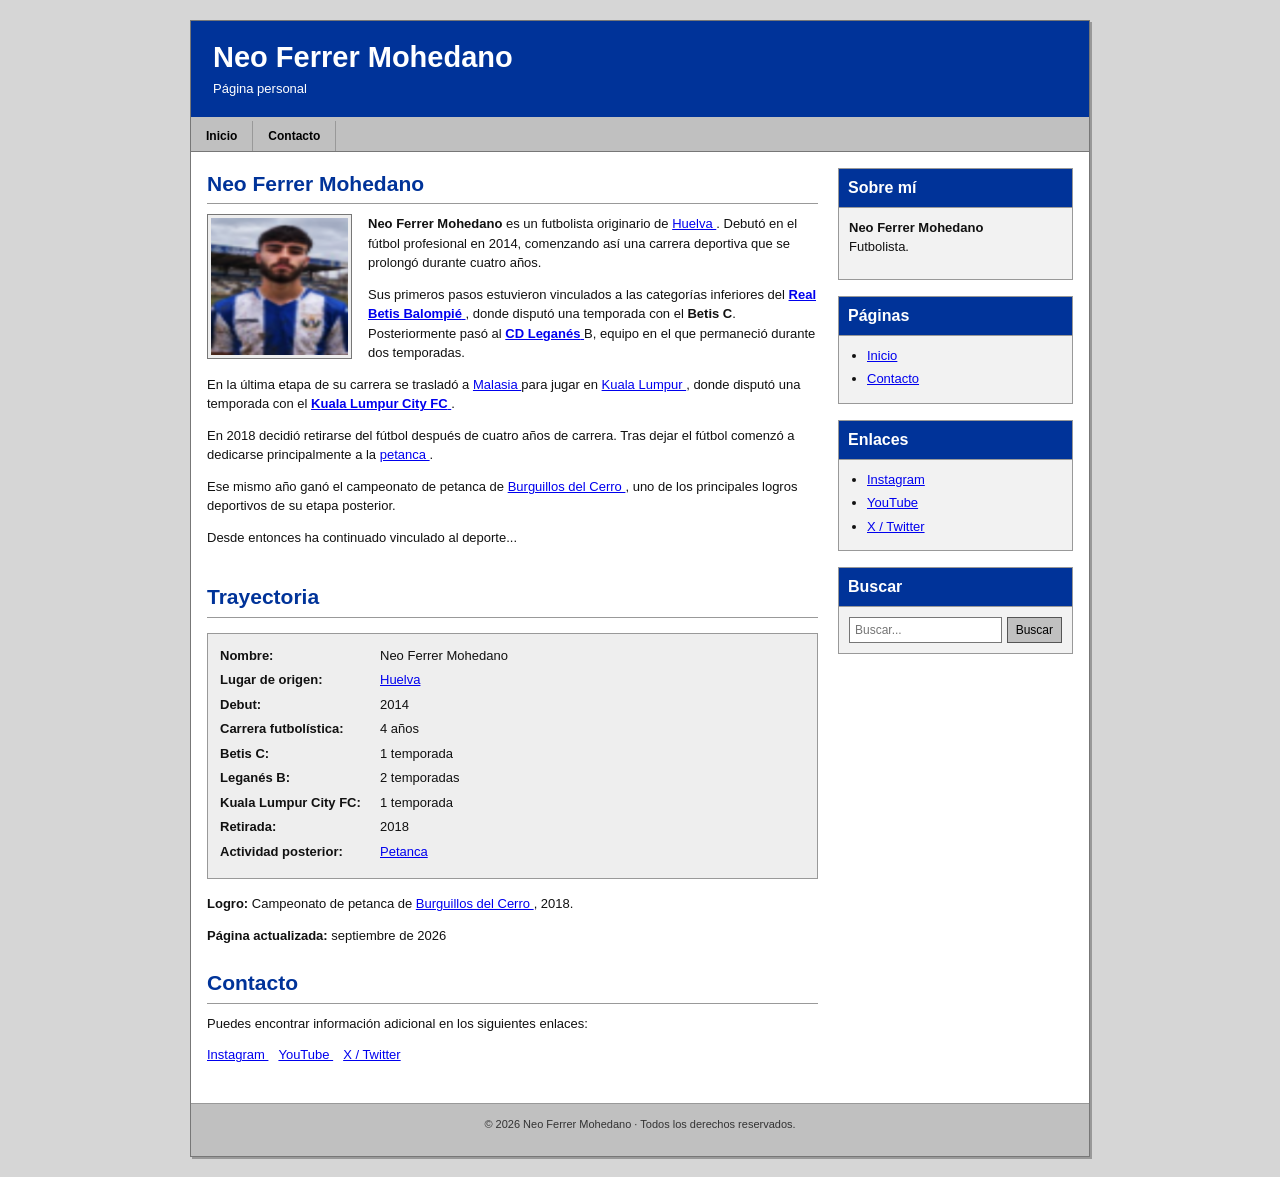
==== commit b1b2d243: "Update index.html" ====
--- a/index.html
+++ b/index.html
@@ -470,12 +470,6 @@
         </li>
 
         <li>
-            <a href="#sobre-mi">
-                Sobre mí
-            </a>
-        </li>
-
-        <li>
             <a href="#contacto">
                 Contacto
             </a>
@@ -698,105 +692,6 @@
             </section>
 
 
-            <section id="sobre-mi" aria-labelledby="sobre-mi-titulo">
-
-                <h2 id="sobre-mi-titulo">
-                    Sobre mí
-                </h2>
-
-                <p>
-                    <strong>Neo Ferrer Mohedano</strong> es un futbolista
-                    originario de
-                    <a
-                        href="https://es.wikipedia.org/wiki/Huelva"
-                        target="_blank"
-                        rel="noopener noreferrer"
-                    >
-                        Huelva
-                    </a>.
-                    Debutó en el fútbol profesional en 2014, comenzando así
-                    una carrera deportiva que se prolongó durante cuatro años.
-                </p>
-
-                <p>
-                    Sus primeros pasos estuvieron vinculados a las categorías
-                    inferiores del
-                    <a
-                        href="https://es.wikipedia.org/wiki/Real_Betis_Balompi%C3%A9"
-                        target="_blank"
-                        rel="noopener noreferrer"
-                    >
-                        <strong>Real Betis Balompié</strong>
-                    </a>,
-                    donde disputó una temporada con el
-                    <strong>Betis C</strong>.
-                    Posteriormente pasó al
-                    <a
-                        href="https://es.wikipedia.org/wiki/Club_Deportivo_Legan%C3%A9s"
-                        target="_blank"
-                        rel="noopener noreferrer"
-                    >
-                        <strong>CD Leganés</strong>
-                    </a>
-                    B, equipo en el que permaneció durante dos temporadas.
-                </p>
-
-                <p>
-                    En la última etapa de su carrera se trasladó a
-                    <a
-                        href="https://es.wikipedia.org/wiki/Malasia"
-                        target="_blank"
-                        rel="noopener noreferrer"
-                    >
-                        Malasia
-                    </a>
-                    para jugar en
-                    <a
-                        href="https://es.wikipedia.org/wiki/Kuala_Lumpur"
-                        target="_blank"
-                        rel="noopener noreferrer"
-                    >
-                        Kuala Lumpur
-                    </a>,
-                    donde disputó una temporada con el
-                    <a
-                        href="https://es.wikipedia.org/wiki/Kuala_Lumpur_City_FC"
-                        target="_blank"
-                        rel="noopener noreferrer"
-                    >
-                        <strong>Kuala Lumpur City FC</strong>
-                    </a>.
-                </p>
-
-                <p>
-                    En 2018 decidió retirarse del fútbol después de cuatro
-                    años de carrera. Tras dejar el fútbol comenzó a dedicarse
-                    principalmente a la
-                    <a
-                        href="https://es.wikipedia.org/wiki/Petanca"
-                        target="_blank"
-                        rel="noopener noreferrer"
-                    >
-                        petanca
-                    </a>.
-                </p>
-
-                <p>
-                    Ese mismo año ganó el campeonato de petanca de
-                    <a
-                        href="https://es.wikipedia.org/wiki/Burguillos_del_Cerro"
-                        target="_blank"
-                        rel="noopener noreferrer"
-                    >
-                        Burguillos del Cerro
-                    </a>,
-                    uno de los principales logros deportivos de su etapa
-                    posterior.
-                </p>
-
-            </section>
-
-
             <section id="contacto" aria-labelledby="contacto-titulo">
 
                 <h2 id="contacto-titulo">
@@ -866,12 +761,6 @@
                     <li>
                         <a href="index.html">
                             Inicio
-                        </a>
-                    </li>
-
-                    <li>
-                        <a href="#sobre-mi">
-                            Sobre mí
                         </a>
                     </li>
 
